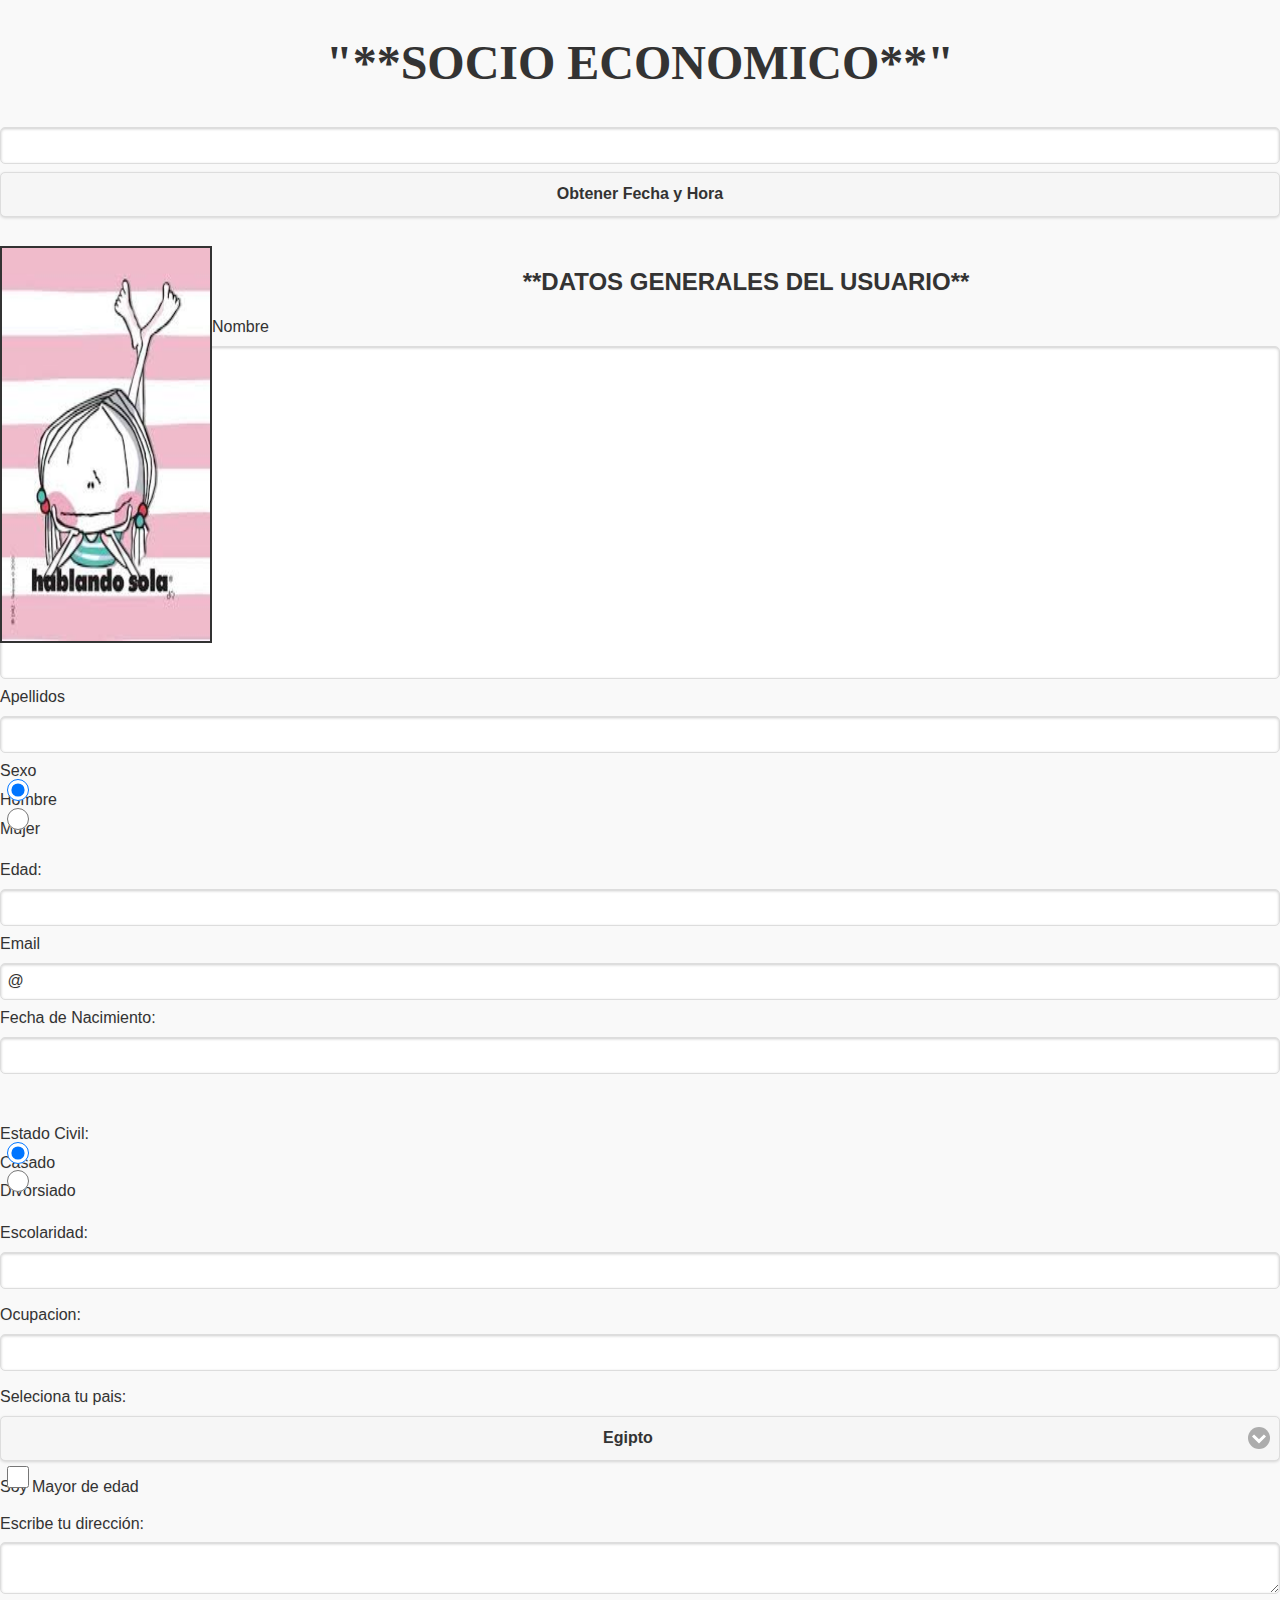
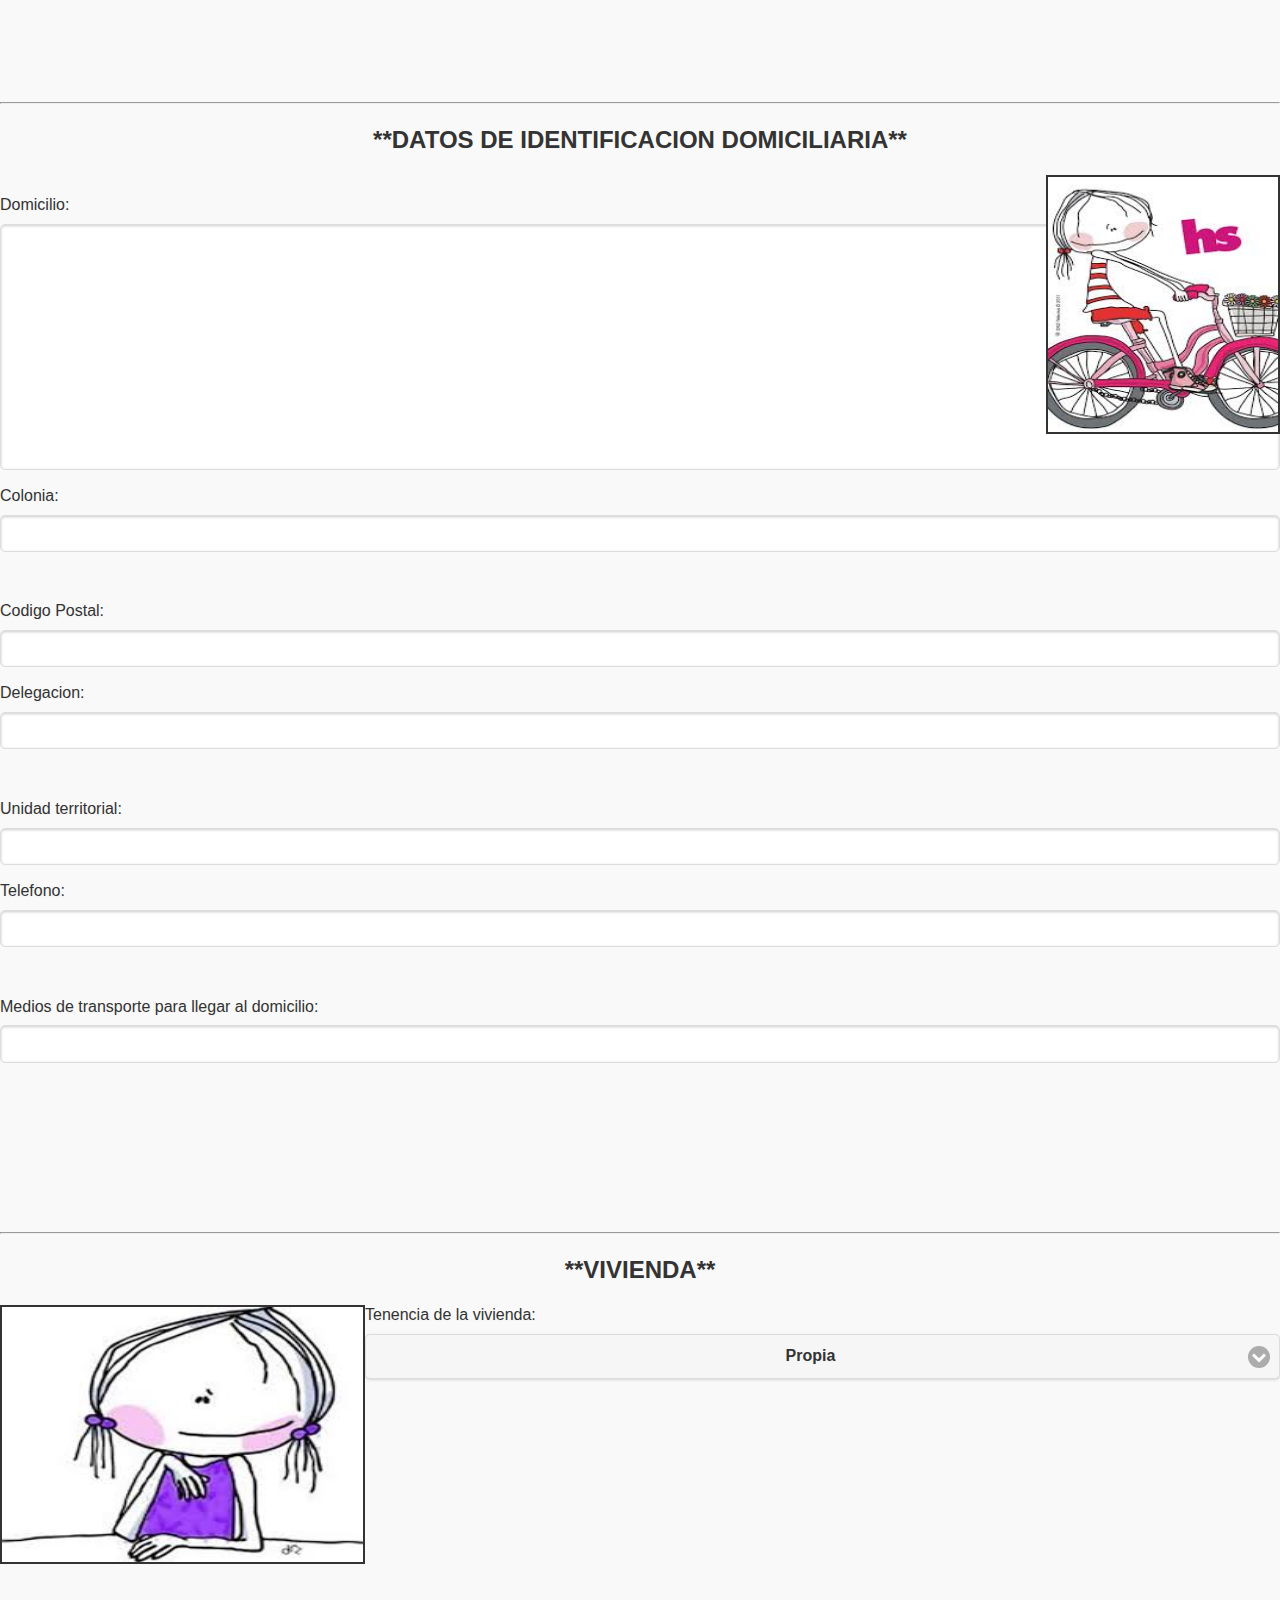
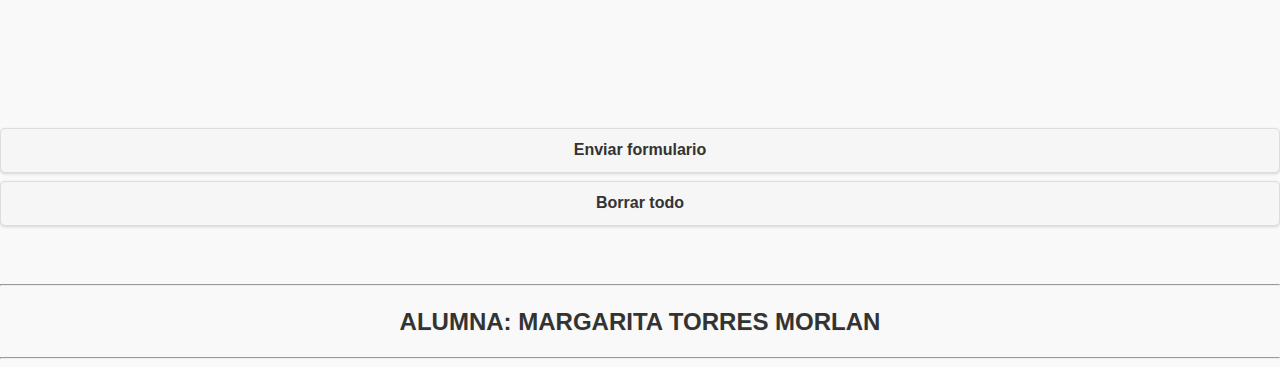
==== index.html @ f8a8eaef "subida3" ====
<!doctype html>
<html>
<head>
<meta charset="utf-8">
<title>Formulario</title>
<!--grupo CSS-->
<link rel="stylesheet" href="css/jquery.mobile-1.4.5.min.css"/>
<link rel="stylesheet" href="css/jquery.mobile.icons-1.4.5.min.css"/>
<link rel="stylesheet" href="css/jquery.mobile.structure-1.4.5.min.css"/>
<link rel="stylesheet" href="css/temasapp8.min.css"/>
<!--grupo JavaScript-->
<script src="js/jquery-1.11.2.min.js"></script>
<script src="js/jquery.mobile-1.4.5.min.js"></script>
<script src="phonegap.js"></script><!--necesario*/-->
<script src="js/jquery-3.1.0.min.js"></script>
<script src="js/script.js"></script>

<style type="text/css">
body {
	background-image: url(imagenes/foto5.jpeg);
}
body,td,th {
	color: #F9F;
}
</style>
</head>

<body onLoad="MM_preloadImages('/proyecto/imagenes/sola3.jpg')">
<FONT SIZE="5" face="Harrington" ><H1><CENTER>"**SOCIO ECONOMICO**"</CENTER></H1></FONT>
<p onClick="mostrarMensaje1()"></p>
<form name="formulario">
  <input type="text" name="horafecha" id="horafecha" value="" size="40">
<input type="button" value="Obtener Fecha y Hora" onClick="fechahora()">
</form>
<div align="center"><br>
  <img src="imagenes/sola8.jpg" width="208" height="393" border="2" align="left">  
  <h2>**DATOS GENERALES DEL USUARIO**</h2>
</div>
<form>
  <p align="left"> Nombre
  <input type="text" name="nombre" size="30"
maxlength="100">
  Apellidos
  <input type="text"
name="Apellidos" size="25" maxlength="100">       
  Sexo 
  <input type="radio" name="sexo" value="Varon"
checked> 
  Hombre
  <input type="radio" name="sexo" value="Hembra"> 
  Mujer <br>
  <br>
   Edad: <input type="text" name="edad" size="25" maxlength="100" > 
   Email <input type="text" name="email" size="25" maxlength="100" value="@">
  Fecha de Nacimiento: <input type="text" name="nac" size="20" maxlength="100">
  <br><br>
    Estado Civil:<input type="radio" name="civil" value="casado"checked> 
    Casado  
    <input type="radio" name="civil" value="divorsiado">
    Divorsiado 
    <br><br> 
    Escolaridad:
    <input type="text" name="esco" size="25" maxlength="100">
  <p align="left">  Ocupacion:
    <input type="text" name="ocu" size="25" maxlength="100">
  <p align="left">
  Seleciona tu pais:
    <select name="utilizacion">
      <option value="1">Egipto
      <option value="2">Argentina
      <option value="3">Brasil          
      <option value="4">Canadá 
      <option value="5">Ecuador
      <option value="6">México
      <option value="7">Panamá
  </select>  
  <p align="left">  
  <p align="left">
    <input type="checkbox" name="mayor_edad" value="1" id="mayoria_edad"> 
    Soy Mayor de edad
    <br>
  <div id="formulariomayores" style="display:none;">
 ERES MAYOR DE EDAD ¡FELICIDADES!:<br>
  </div>
  <p align="left"> Escribe tu dirección:<br>
    <textarea cols="25" rows="7" name="Escribe tu Direccion:">
    </textarea>
    <br><br><br><br>  
    <hr>
  <p align="center"><h2 align="center"> **DATOS DE IDENTIFICACION DOMICILIARIA**</h2>
  <p><img src="imagenes/sola9.jpg" width="230" height="255" border="2" align="right"><br>
    Domicilio: 
    <input type="text" name="domi" size="25" maxlength="100">
  </p>
  <p>Colonia:
  <input type="text" name="domi" size="25" maxlength="100">
    <br><br>
    Codigo Postal:
    <input type="text" name="codi" size="25" maxlength="100">
  </p>
  <p>Delegacion:
  <input type="text" name="dele" size="25" maxlength="100">
    <br><br>
    Unidad territorial:
    <input type="text" name="uni" size="25" maxlength="100">
  </p>
  <p>Telefono:
  <input type="text" name="tel" size="25" maxlength="100">
    <br><br>
    Medios de transporte para llegar al domicilio:
    <input type="text" name="medio" size="25" maxlength="100">
    <br><br><br><br><br><br><br>
  </p>
  <hr>
  <center><h2>**VIVIENDA**</h2></center>
   <img src="imagenes/sola10.jpg" width="361" height="255" border="2" align="left">Tenencia de la vivienda:
<select name="utilizacion">
    <option value="1">Propia
    <option value="2">Rentada
    <option value="3">Prestada         
    <option value="4">Invadida 
  </select>
  <br><br><br><br><br><br><br><br><br><br><br><br><br><br><br><br>
  <input name="Enviar" type="submit"
value="Enviar formulario" >
  <input type="Reset" value="Borrar todo">
  <br> <br>
  <hr>
<H2><center>ALUMNA: MARGARITA TORRES MORLAN</center></H2>
<hr>
</form>
</body>
</html>
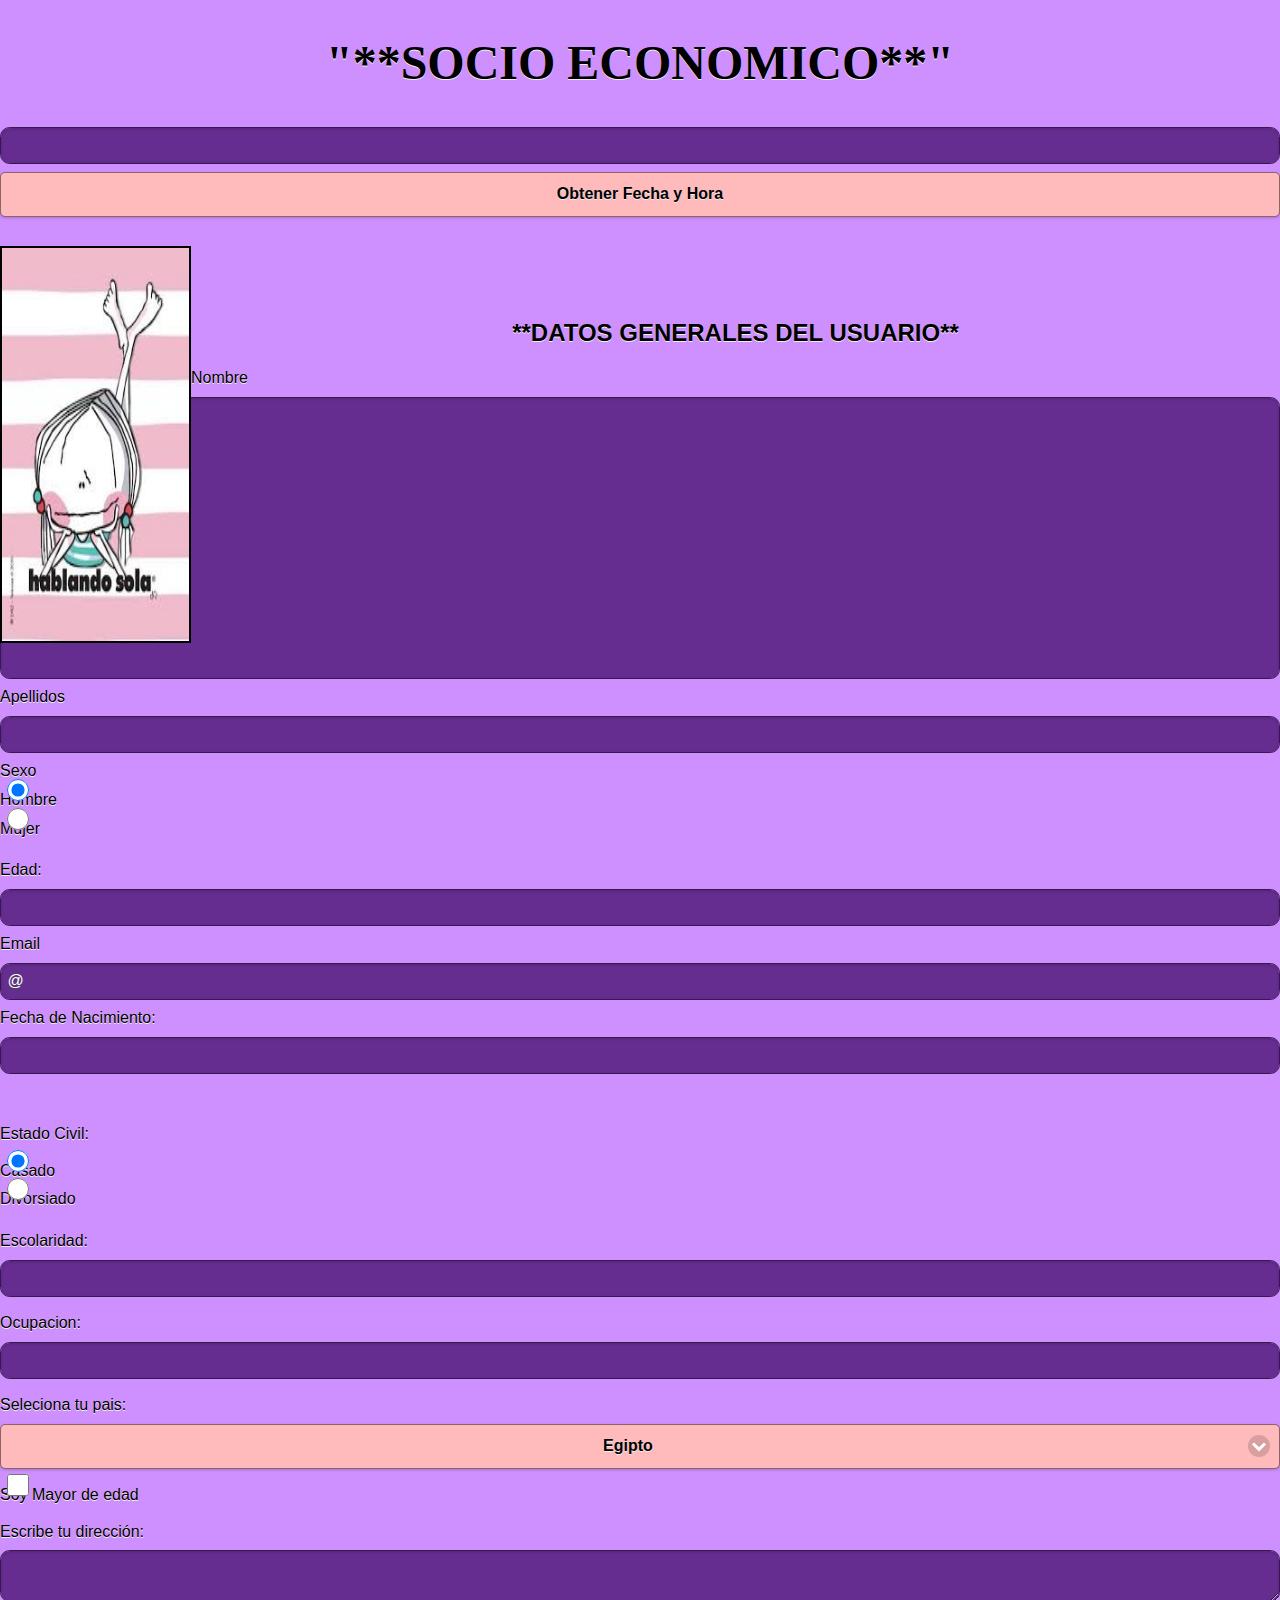
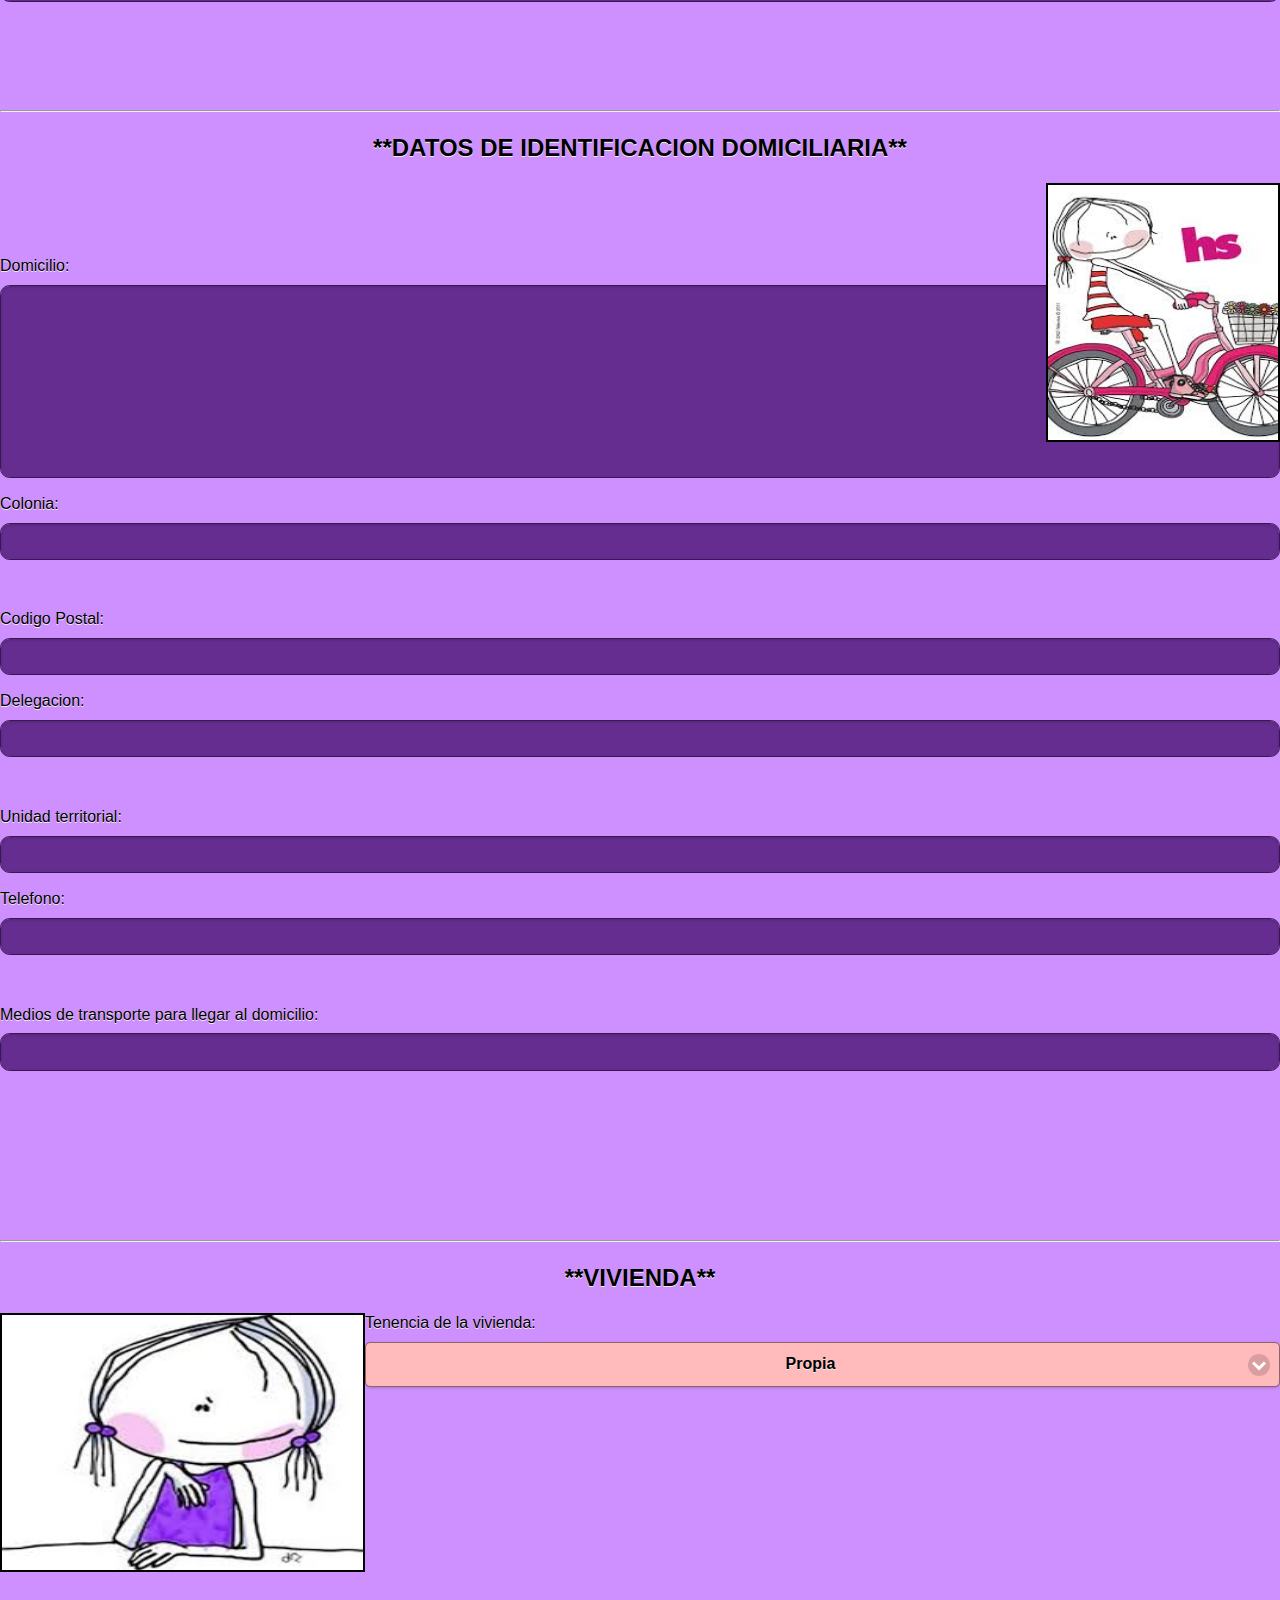
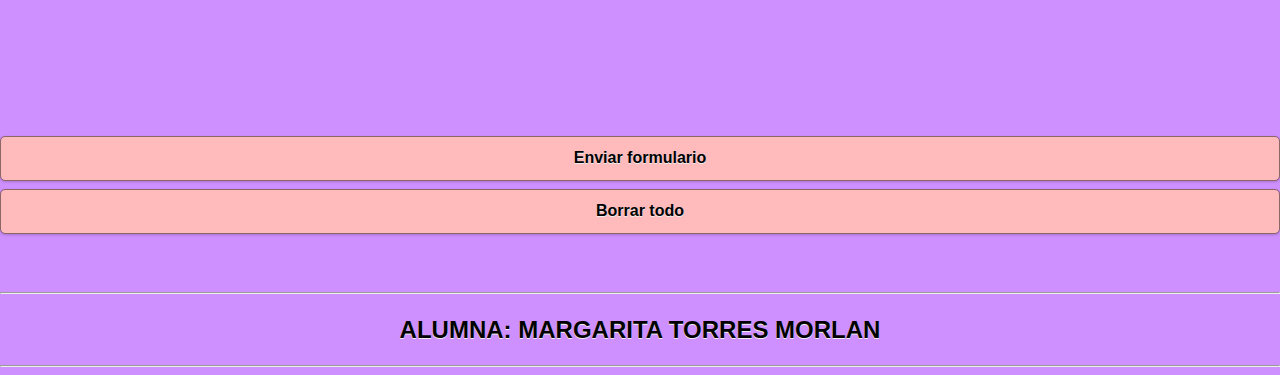
==== commit 25c487d3: "subida4" ====
--- a/index.html
+++ b/index.html
@@ -7,7 +7,7 @@
 <link rel="stylesheet" href="css/jquery.mobile-1.4.5.min.css"/>
 <link rel="stylesheet" href="css/jquery.mobile.icons-1.4.5.min.css"/>
 <link rel="stylesheet" href="css/jquery.mobile.structure-1.4.5.min.css"/>
-<link rel="stylesheet" href="css/temasapp8.min.css"/>
+<link rel="stylesheet" href="css/apica.min.css"/>
 <!--grupo JavaScript-->
 <script src="js/jquery-1.11.2.min.js"></script>
 <script src="js/jquery.mobile-1.4.5.min.js"></script>
@@ -15,13 +15,6 @@
 <script src="js/jquery-3.1.0.min.js"></script>
 <script src="js/script.js"></script>
 
-<style type="text/css">
-body {
-	background-image: url(imagenes/foto5.jpeg);
-}
-body,td,th {
-	color: #F9F;
-}
 </style>
 </head>
 
@@ -33,7 +26,8 @@
 <input type="button" value="Obtener Fecha y Hora" onClick="fechahora()">
 </form>
 <div align="center"><br>
-  <img src="imagenes/sola8.jpg" width="208" height="393" border="2" align="left">  
+  <img src="imagenes/sola8.jpg" width="187" height="393" border="2" align="left">  
+  <h2>&nbsp;</h2>
   <h2>**DATOS GENERALES DEL USUARIO**</h2>
 </div>
 <form>
@@ -43,8 +37,8 @@
   Apellidos
   <input type="text"
 name="Apellidos" size="25" maxlength="100">       
-  Sexo 
-  <input type="radio" name="sexo" value="Varon"
+  Sexo
+    <input type="radio" name="sexo" value="Varon"
 checked> 
   Hombre
   <input type="radio" name="sexo" value="Hembra"> 
@@ -54,9 +48,11 @@
    Email <input type="text" name="email" size="25" maxlength="100" value="@">
   Fecha de Nacimiento: <input type="text" name="nac" size="20" maxlength="100">
   <br><br>
-    Estado Civil:<input type="radio" name="civil" value="casado"checked> 
+    Estado Civil:  
+  <p align="left">
+     <input type="radio" name="civil" value="casado"checked> 
     Casado  
-    <input type="radio" name="civil" value="divorsiado">
+     <input type="radio" name="civil" value="divorsiado">
     Divorsiado 
     <br><br> 
     Escolaridad:
@@ -64,21 +60,19 @@
   <p align="left">  Ocupacion:
     <input type="text" name="ocu" size="25" maxlength="100">
   <p align="left">
-  Seleciona tu pais:
-    <select name="utilizacion">
-      <option value="1">Egipto
+  <p align="left">Seleciona tu pais:
+  <select name="utilizacion">
+    <option value="1">Egipto
       <option value="2">Argentina
       <option value="3">Brasil          
       <option value="4">Canadá 
       <option value="5">Ecuador
       <option value="6">México
       <option value="7">Panamá
-  </select>  
-  <p align="left">  
+    </select>  
   <p align="left">
     <input type="checkbox" name="mayor_edad" value="1" id="mayoria_edad"> 
-    Soy Mayor de edad
-    <br>
+    Soy Mayor de edad<br>
   <div id="formulariomayores" style="display:none;">
  ERES MAYOR DE EDAD ¡FELICIDADES!:<br>
   </div>
@@ -89,7 +83,9 @@
     <hr>
   <p align="center"><h2 align="center"> **DATOS DE IDENTIFICACION DOMICILIARIA**</h2>
   <p><img src="imagenes/sola9.jpg" width="230" height="255" border="2" align="right"><br>
-    Domicilio: 
+  </p>
+  <p>&nbsp;</p>
+  <p>Domicilio:
     <input type="text" name="domi" size="25" maxlength="100">
   </p>
   <p>Colonia:
--- a/css/apica.min.css
+++ b/css/apica.min.css
@@ -0,0 +1,217 @@
+/*!
+* jQuery Mobile 1.4.5
+* Git HEAD hash: 68e55e78b292634d3991c795f06f5e37a512decc <> Date: Fri Oct 31 2014 17:33:30 UTC
+* http://jquerymobile.com
+*
+* Copyright 2010, 2014 jQuery Foundation, Inc. and othercontributors
+* Released under the MIT license.
+* http://jquery.org/license
+*
+*/
+
+
+/* Globals */
+/* Font
+-----------------------------------------------------------------------------------------------------------*/
+html {
+	font-size: 100%;
+}
+body,
+input,
+select,
+textarea,
+button,
+.ui-btn {
+	font-size: 1em;
+	line-height: 1.3;
+	 font-family: sans-serif /*{global-font-family}*/;
+}
+legend,
+.ui-input-text input,
+.ui-input-search input {
+	color: inherit;
+	text-shadow: inherit;
+}
+/* Form labels (overrides font-weight bold in bars, and mini font-size) */
+.ui-mobile label,
+div.ui-controlgroup-label {
+	font-weight: normal;
+	font-size: 16px;
+}
+/* Separators
+-----------------------------------------------------------------------------------------------------------*/
+/* Field contain separator (< 28em) */
+.ui-field-contain {
+	border-bottom-color: #828282;
+	border-bottom-color: rgba(0,0,0,.15);
+	border-bottom-width: 1px;
+	border-bottom-style: solid;
+}
+/* Table opt-in classes: strokes between each row, and alternating row stripes */
+/* Classes table-stroke and table-stripe are deprecated in 1.4. */
+.table-stroke thead th,
+.table-stripe thead th,
+.table-stripe tbody tr:last-child {
+	border-bottom: 1px solid #d6d6d6; /* non-RGBA fallback */
+	border-bottom: 1px solid rgba(0,0,0,.1);
+}
+.table-stroke tbody th,
+.table-stroke tbody td {
+	border-bottom: 1px solid #e6e6e6; /* non-RGBA fallback  */
+	border-bottom: 1px solid rgba(0,0,0,.05);
+}
+.table-stripe.table-stroke tbody tr:last-child th,
+.table-stripe.table-stroke tbody tr:last-child td {
+	border-bottom: 0;
+}
+.table-stripe tbody tr:nth-child(odd) td,
+.table-stripe tbody tr:nth-child(odd) th {
+	background-color: #eeeeee; /* non-RGBA fallback  */
+	background-color: rgba(0,0,0,.04);
+}
+/* Buttons
+-----------------------------------------------------------------------------------------------------------*/
+.ui-btn,
+label.ui-btn {
+	font-weight: bold;
+	border-width: 1px;
+	border-style: solid;
+}
+.ui-btn {
+	text-decoration: none !important;
+}
+.ui-btn-active {
+	cursor: pointer;
+}
+/* Corner rounding
+-----------------------------------------------------------------------------------------------------------*/
+/* Class ui-btn-corner-all deprecated in 1.4 */
+.ui-corner-all {
+	-webkit-border-radius: .6em /*{global-radii-blocks}*/;
+	border-radius: .6em /*{global-radii-blocks}*/;
+}
+/* Buttons */
+.ui-btn-corner-all,
+.ui-btn.ui-corner-all,
+/* Slider track */
+.ui-slider-track.ui-corner-all,
+/* Flipswitch */
+.ui-flipswitch.ui-corner-all,
+/* Count bubble */
+.ui-li-count {
+	-webkit-border-radius: .3125em /*{global-radii-buttons}*/;
+	border-radius: .3125em /*{global-radii-buttons}*/;
+}
+/* Icon-only buttons */
+.ui-btn-icon-notext.ui-btn-corner-all,
+.ui-btn-icon-notext.ui-corner-all {
+	-webkit-border-radius: 1em;
+	border-radius: 1em;
+}
+/* Radius clip workaround for cleaning up corner trapping */
+.ui-btn-corner-all,
+.ui-corner-all {
+	-webkit-background-clip: padding;
+	background-clip: padding-box;
+}
+/* Popup arrow */
+.ui-popup.ui-corner-all > .ui-popup-arrow-guide {
+	left: .6em /*{global-radii-blocks}*/;
+	right: .6em /*{global-radii-blocks}*/;
+	top: .6em /*{global-radii-blocks}*/;
+	bottom: .6em /*{global-radii-blocks}*/;
+}
+/* Shadow
+-----------------------------------------------------------------------------------------------------------*/
+.ui-shadow {
+	-webkit-box-shadow: 0 1px 3px /*{global-box-shadow-size}*/ rgba(0,0,0,.2) /*{global-box-shadow-color}*/;
+	-moz-box-shadow: 0 1px 3px /*{global-box-shadow-size}*/ rgba(0,0,0,.2) /*{global-box-shadow-color}*/;
+	box-shadow: 0 1px 3px /*{global-box-shadow-size}*/ rgba(0,0,0,.2) /*{global-box-shadow-color}*/;
+}
+.ui-shadow-inset {
+	-webkit-box-shadow: inset 0 1px 3px /*{global-box-shadow-size}*/ rgba(0,0,0,.2) /*{global-box-shadow-color}*/;
+	-moz-box-shadow: inset 0 1px 3px /*{global-box-shadow-size}*/ rgba(0,0,0,.2) /*{global-box-shadow-color}*/;
+	box-shadow: inset 0 1px 3px /*{global-box-shadow-size}*/ rgba(0,0,0,.2) /*{global-box-shadow-color}*/;
+}
+.ui-overlay-shadow {
+	-webkit-box-shadow: 0 0 12px 		rgba(0,0,0,.6);
+	-moz-box-shadow: 0 0 12px 			rgba(0,0,0,.6);
+	box-shadow: 0 0 12px 				rgba(0,0,0,.6);
+}
+/* Icons
+-----------------------------------------------------------------------------------------------------------*/
+.ui-btn-icon-left:after,
+.ui-btn-icon-right:after,
+.ui-btn-icon-top:after,
+.ui-btn-icon-bottom:after,
+.ui-btn-icon-notext:after {
+	background-color: #666666 /*{global-icon-color}*/;
+	background-color: rgba(0,0,0,.15) /*{global-icon-disc}*/;
+	background-position: center center;
+	background-repeat: no-repeat;
+	-webkit-border-radius: 1em;
+	border-radius: 1em;
+}
+/* Alt icons */
+.ui-alt-icon.ui-btn:after,
+.ui-alt-icon .ui-btn:after,
+html .ui-alt-icon.ui-checkbox-off:after,
+html .ui-alt-icon.ui-radio-off:after,
+html .ui-alt-icon .ui-checkbox-off:after,
+html .ui-alt-icon .ui-radio-off:after {
+	background-color: #666666 /*{global-icon-color}*/;
+	background-color: rgba(0,0,0,.15) /*{global-icon-disc}*/;
+}
+/* No disc */
+.ui-nodisc-icon.ui-btn:after,
+.ui-nodisc-icon .ui-btn:after {
+	background-color: transparent;
+}
+/* Icon shadow */
+.ui-shadow-icon.ui-btn:after,
+.ui-shadow-icon .ui-btn:after {
+	-webkit-box-shadow: 0 1px 0 rgba(255,255,255,.3) /*{global-icon-shadow}*/;
+	-moz-box-shadow: 0 1px 0 rgba(255,255,255,.3) /*{global-icon-shadow}*/;
+	box-shadow: 0 1px 0 rgba(255,255,255,.3) /*{global-icon-shadow}*/;
+}
+/* Checkbox and radio */
+.ui-btn.ui-checkbox-off:after,
+.ui-btn.ui-checkbox-on:after,
+.ui-btn.ui-radio-off:after,
+.ui-btn.ui-radio-on:after {
+	display: block;
+	width: 18px;
+	height: 18px;
+	margin: -9px 2px 0 2px;
+}
+.ui-checkbox-off:after,
+.ui-btn.ui-radio-off:after {
+	filter: Alpha(Opacity=30);
+	opacity: .3;
+}
+.ui-btn.ui-checkbox-off:after,
+.ui-btn.ui-checkbox-on:after {
+	-webkit-border-radius: .1875em;
+	border-radius: .1875em;
+}
+.ui-btn.ui-checkbox-off:after {
+	background-color: #666;
+	background-color: rgba(0,0,0,.3);
+}
+.ui-radio .ui-btn.ui-radio-on:after {
+	background-image: none;
+	background-color: #fff;
+	width: 8px;
+	height: 8px;
+	border-width: 5px;
+	border-style: solid; 
+}
+.ui-alt-icon.ui-btn.ui-radio-on:after,
+.ui-alt-icon .ui-btn.ui-radio-on:after {
+	background-color: #000;
+}
+/* Loader */
+.ui-icon-loading {
+	background: url("images/ajax-loader.gif");
+	background-size: 2.875em 2.875em;
+}.ui-bar-a,.ui-page-theme-a .ui-bar-inherit,html .ui-bar-a .ui-bar-inherit,html .ui-body-a .ui-bar-inherit,html body .ui-group-theme-a .ui-bar-inherit{background-color:#d4145a ;border-color:#740b31 ;color:#ffffff ;text-shadow:0  1px  0  #444444 ;font-weight:bold;}.ui-bar-a{border-width:1px;border-style:solid;}.ui-overlay-a,.ui-page-theme-a,.ui-page-theme-a .ui-panel-wrapper{background-color:#cf90ff ;border-color:#cf90ff ;color:#000000 ;text-shadow:0  1px  0  #eeeeee ;}.ui-body-a,.ui-page-theme-a .ui-body-inherit,html .ui-bar-a .ui-body-inherit,html .ui-body-a .ui-body-inherit,html body .ui-group-theme-a .ui-body-inherit,html .ui-panel-page-container-a{background-color:#662d91 ;border-color:#38184f ;color:#ffffff ;text-shadow:0  1px  0  #444444 ;}.ui-body-a{border-width:1px;border-style:solid;}.ui-page-theme-a a,html .ui-bar-a a,html .ui-body-a a,html body .ui-group-theme-a a{color:#3388cc ;font-weight:bold;}.ui-page-theme-a a:visited,html .ui-bar-a a:visited,html .ui-body-a a:visited,html body .ui-group-theme-a a:visited{   color:#3388cc ;}.ui-page-theme-a a:hover,html .ui-bar-a a:hover,html .ui-body-a a:hover,html body .ui-group-theme-a a:hover{color:#005599 ;}.ui-page-theme-a a:active,html .ui-bar-a a:active,html .ui-body-a a:active,html body .ui-group-theme-a a:active{color:#005599 ;}.ui-page-theme-a .ui-btn,html .ui-bar-a .ui-btn,html .ui-body-a .ui-btn,html body .ui-group-theme-a .ui-btn,html head + body .ui-btn.ui-btn-a,.ui-page-theme-a .ui-btn:visited,html .ui-bar-a .ui-btn:visited,html .ui-body-a .ui-btn:visited,html body .ui-group-theme-a .ui-btn:visited,html head + body .ui-btn.ui-btn-a:visited{background-color:#ffbabc ;border-color:#8c6667 ;color:#000000 ;text-shadow:0  1px  0  #eeeeee ;}.ui-page-theme-a .ui-btn:hover,html .ui-bar-a .ui-btn:hover,html .ui-body-a .ui-btn:hover,html body .ui-group-theme-a .ui-btn:hover,html head + body .ui-btn.ui-btn-a:hover{background-color:#FFd5d8 ;border-color:#8c7576 ;color:#000000 ;text-shadow:0  1px  0  #eeeeee ;}.ui-page-theme-a .ui-btn:active,html .ui-bar-a .ui-btn:active,html .ui-body-a .ui-btn:active,html body .ui-group-theme-a .ui-btn:active,html head + body .ui-btn.ui-btn-a:active{background-color:#FFd5d8 ;border-color:#8c7576 ;color:#000000 ;text-shadow:0  1px  0  #eeeeee ;}.ui-page-theme-a .ui-btn.ui-btn-active,html .ui-bar-a .ui-btn.ui-btn-active,html .ui-body-a .ui-btn.ui-btn-active,html body .ui-group-theme-a .ui-btn.ui-btn-active,html head + body .ui-btn.ui-btn-a.ui-btn-active,.ui-page-theme-a .ui-checkbox-on:after,html .ui-bar-a .ui-checkbox-on:after,html .ui-body-a .ui-checkbox-on:after,html body .ui-group-theme-a .ui-checkbox-on:after,.ui-btn.ui-checkbox-on.ui-btn-a:after,.ui-page-theme-a .ui-flipswitch-active,html .ui-bar-a .ui-flipswitch-active,html .ui-body-a .ui-flipswitch-active,html body .ui-group-theme-a .ui-flipswitch-active,html body .ui-flipswitch.ui-bar-a.ui-flipswitch-active,.ui-page-theme-a .ui-slider-track .ui-btn-active,html .ui-bar-a .ui-slider-track .ui-btn-active,html .ui-body-a .ui-slider-track .ui-btn-active,html body .ui-group-theme-a .ui-slider-track .ui-btn-active,html body div.ui-slider-track.ui-body-a .ui-btn-active{background-color:#3388cc ;border-color:#3388cc ;color:#ffffff ;text-shadow:0  1px  0  #005599 ;}.ui-page-theme-a .ui-radio-on:after,html .ui-bar-a .ui-radio-on:after,html .ui-body-a .ui-radio-on:after,html body .ui-group-theme-a .ui-radio-on:after,.ui-btn.ui-radio-on.ui-btn-a:after{border-color:#3388cc ;}.ui-page-theme-a .ui-btn:focus,html .ui-bar-a .ui-btn:focus,html .ui-body-a .ui-btn:focus,html body .ui-group-theme-a .ui-btn:focus,html head + body .ui-btn.ui-btn-a:focus,.ui-page-theme-a .ui-focus,html .ui-bar-a .ui-focus,html .ui-body-a .ui-focus,html body .ui-group-theme-a .ui-focus,html head + body .ui-btn-a.ui-focus,html head + body .ui-body-a.ui-focus{-webkit-box-shadow:0 0 12px #3388cc ;-moz-box-shadow:0 0 12px #3388cc ;box-shadow:0 0 12px #3388cc ;}.ui-bar-b,.ui-page-theme-b .ui-bar-inherit,html .ui-bar-b .ui-bar-inherit,html .ui-body-b .ui-bar-inherit,html body .ui-group-theme-b .ui-bar-inherit{background-color:#e9e9e9 ;border-color:#dddddd ;color:#333333 ;text-shadow:0  1px  0  #eeeeee ;font-weight:bold;}.ui-bar-b{border-width:1px;border-style:solid;}.ui-overlay-b,.ui-page-theme-b,.ui-page-theme-b .ui-panel-wrapper{background-color:#f9f9f9 ;border-color:#bbbbbb ;color:#333333 ;text-shadow:0  1px  0  #f3f3f3 ;}.ui-body-b,.ui-page-theme-b .ui-body-inherit,html .ui-bar-b .ui-body-inherit,html .ui-body-b .ui-body-inherit,html body .ui-group-theme-b .ui-body-inherit,html .ui-panel-page-container-b{background-color:#ffffff ;border-color:#dddddd ;color:#333333 ;text-shadow:0  1px  0  #f3f3f3 ;}.ui-body-b{border-width:1px;border-style:solid;}.ui-page-theme-b a,html .ui-bar-b a,html .ui-body-b a,html body .ui-group-theme-b a{color:#3388cc ;font-weight:bold;}.ui-page-theme-b a:visited,html .ui-bar-b a:visited,html .ui-body-b a:visited,html body .ui-group-theme-b a:visited{   color:#3388cc ;}.ui-page-theme-b a:hover,html .ui-bar-b a:hover,html .ui-body-b a:hover,html body .ui-group-theme-b a:hover{color:#005599 ;}.ui-page-theme-b a:active,html .ui-bar-b a:active,html .ui-body-b a:active,html body .ui-group-theme-b a:active{color:#005599 ;}.ui-page-theme-b .ui-btn,html .ui-bar-b .ui-btn,html .ui-body-b .ui-btn,html body .ui-group-theme-b .ui-btn,html head + body .ui-btn.ui-btn-b,.ui-page-theme-b .ui-btn:visited,html .ui-bar-b .ui-btn:visited,html .ui-body-b .ui-btn:visited,html body .ui-group-theme-b .ui-btn:visited,html head + body .ui-btn.ui-btn-b:visited{background-color:#f6f6f6 ;border-color:#dddddd ;color:#333333 ;text-shadow:0  1px  0  #f3f3f3 ;}.ui-page-theme-b .ui-btn:hover,html .ui-bar-b .ui-btn:hover,html .ui-body-b .ui-btn:hover,html body .ui-group-theme-b .ui-btn:hover,html head + body .ui-btn.ui-btn-b:hover{background-color:#ededed ;border-color:#dddddd ;color:#333333 ;text-shadow:0  1px  0  #f3f3f3 ;}.ui-page-theme-b .ui-btn:active,html .ui-bar-b .ui-btn:active,html .ui-body-b .ui-btn:active,html body .ui-group-theme-b .ui-btn:active,html head + body .ui-btn.ui-btn-b:active{background-color:#e8e8e8 ;border-color:#dddddd ;color:#333333 ;text-shadow:0  1px  0  #f3f3f3 ;}.ui-page-theme-b .ui-btn.ui-btn-active,html .ui-bar-b .ui-btn.ui-btn-active,html .ui-body-b .ui-btn.ui-btn-active,html body .ui-group-theme-b .ui-btn.ui-btn-active,html head + body .ui-btn.ui-btn-b.ui-btn-active,.ui-page-theme-b .ui-checkbox-on:after,html .ui-bar-b .ui-checkbox-on:after,html .ui-body-b .ui-checkbox-on:after,html body .ui-group-theme-b .ui-checkbox-on:after,.ui-btn.ui-checkbox-on.ui-btn-b:after,.ui-page-theme-b .ui-flipswitch-active,html .ui-bar-b .ui-flipswitch-active,html .ui-body-b .ui-flipswitch-active,html body .ui-group-theme-b .ui-flipswitch-active,html body .ui-flipswitch.ui-bar-b.ui-flipswitch-active,.ui-page-theme-b .ui-slider-track .ui-btn-active,html .ui-bar-b .ui-slider-track .ui-btn-active,html .ui-body-b .ui-slider-track .ui-btn-active,html body .ui-group-theme-b .ui-slider-track .ui-btn-active,html body div.ui-slider-track.ui-body-b .ui-btn-active{background-color:#3388cc ;border-color:#3388cc ;color:#ffffff ;text-shadow:0  1px  0  #005599 ;}.ui-page-theme-b .ui-radio-on:after,html .ui-bar-b .ui-radio-on:after,html .ui-body-b .ui-radio-on:after,html body .ui-group-theme-b .ui-radio-on:after,.ui-btn.ui-radio-on.ui-btn-b:after{border-color:#3388cc ;}.ui-page-theme-b .ui-btn:focus,html .ui-bar-b .ui-btn:focus,html .ui-body-b .ui-btn:focus,html body .ui-group-theme-b .ui-btn:focus,html head + body .ui-btn.ui-btn-b:focus,.ui-page-theme-b .ui-focus,html .ui-bar-b .ui-focus,html .ui-body-b .ui-focus,html body .ui-group-theme-b .ui-focus,html head + body .ui-btn-b.ui-focus,html head + body .ui-body-b.ui-focus{-webkit-box-shadow:0 0 12px #3388cc ;-moz-box-shadow:0 0 12px #3388cc ;box-shadow:0 0 12px #3388cc ;}.ui-bar-c,.ui-page-theme-c .ui-bar-inherit,html .ui-bar-c .ui-bar-inherit,html .ui-body-c .ui-bar-inherit,html body .ui-group-theme-c .ui-bar-inherit{background-color:#e9e9e9 ;border-color:#dddddd ;color:#333333 ;text-shadow:0  1px  0  #eeeeee ;font-weight:bold;}.ui-bar-c{border-width:1px;border-style:solid;}.ui-overlay-c,.ui-page-theme-c,.ui-page-theme-c .ui-panel-wrapper{background-color:#f9f9f9 ;border-color:#bbbbbb ;color:#333333 ;text-shadow:0  1px  0  #f3f3f3 ;}.ui-body-c,.ui-page-theme-c .ui-body-inherit,html .ui-bar-c .ui-body-inherit,html .ui-body-c .ui-body-inherit,html body .ui-group-theme-c .ui-body-inherit,html .ui-panel-page-container-c{background-color:#ffffff ;border-color:#dddddd ;color:#333333 ;text-shadow:0  1px  0  #f3f3f3 ;}.ui-body-c{border-width:1px;border-style:solid;}.ui-page-theme-c a,html .ui-bar-c a,html .ui-body-c a,html body .ui-group-theme-c a{color:#3388cc ;font-weight:bold;}.ui-page-theme-c a:visited,html .ui-bar-c a:visited,html .ui-body-c a:visited,html body .ui-group-theme-c a:visited{   color:#3388cc ;}.ui-page-theme-c a:hover,html .ui-bar-c a:hover,html .ui-body-c a:hover,html body .ui-group-theme-c a:hover{color:#005599 ;}.ui-page-theme-c a:active,html .ui-bar-c a:active,html .ui-body-c a:active,html body .ui-group-theme-c a:active{color:#005599 ;}.ui-page-theme-c .ui-btn,html .ui-bar-c .ui-btn,html .ui-body-c .ui-btn,html body .ui-group-theme-c .ui-btn,html head + body .ui-btn.ui-btn-c,.ui-page-theme-c .ui-btn:visited,html .ui-bar-c .ui-btn:visited,html .ui-body-c .ui-btn:visited,html body .ui-group-theme-c .ui-btn:visited,html head + body .ui-btn.ui-btn-c:visited{background-color:#f6f6f6 ;border-color:#dddddd ;color:#333333 ;text-shadow:0  1px  0  #f3f3f3 ;}.ui-page-theme-c .ui-btn:hover,html .ui-bar-c .ui-btn:hover,html .ui-body-c .ui-btn:hover,html body .ui-group-theme-c .ui-btn:hover,html head + body .ui-btn.ui-btn-c:hover{background-color:#ededed ;border-color:#dddddd ;color:#333333 ;text-shadow:0  1px  0  #f3f3f3 ;}.ui-page-theme-c .ui-btn:active,html .ui-bar-c .ui-btn:active,html .ui-body-c .ui-btn:active,html body .ui-group-theme-c .ui-btn:active,html head + body .ui-btn.ui-btn-c:active{background-color:#e8e8e8 ;border-color:#dddddd ;color:#333333 ;text-shadow:0  1px  0  #f3f3f3 ;}.ui-page-theme-c .ui-btn.ui-btn-active,html .ui-bar-c .ui-btn.ui-btn-active,html .ui-body-c .ui-btn.ui-btn-active,html body .ui-group-theme-c .ui-btn.ui-btn-active,html head + body .ui-btn.ui-btn-c.ui-btn-active,.ui-page-theme-c .ui-checkbox-on:after,html .ui-bar-c .ui-checkbox-on:after,html .ui-body-c .ui-checkbox-on:after,html body .ui-group-theme-c .ui-checkbox-on:after,.ui-btn.ui-checkbox-on.ui-btn-c:after,.ui-page-theme-c .ui-flipswitch-active,html .ui-bar-c .ui-flipswitch-active,html .ui-body-c .ui-flipswitch-active,html body .ui-group-theme-c .ui-flipswitch-active,html body .ui-flipswitch.ui-bar-c.ui-flipswitch-active,.ui-page-theme-c .ui-slider-track .ui-btn-active,html .ui-bar-c .ui-slider-track .ui-btn-active,html .ui-body-c .ui-slider-track .ui-btn-active,html body .ui-group-theme-c .ui-slider-track .ui-btn-active,html body div.ui-slider-track.ui-body-c .ui-btn-active{background-color:#3388cc ;border-color:#3388cc ;color:#ffffff ;text-shadow:0  1px  0  #005599 ;}.ui-page-theme-c .ui-radio-on:after,html .ui-bar-c .ui-radio-on:after,html .ui-body-c .ui-radio-on:after,html body .ui-group-theme-c .ui-radio-on:after,.ui-btn.ui-radio-on.ui-btn-c:after{border-color:#3388cc ;}.ui-page-theme-c .ui-btn:focus,html .ui-bar-c .ui-btn:focus,html .ui-body-c .ui-btn:focus,html body .ui-group-theme-c .ui-btn:focus,html head + body .ui-btn.ui-btn-c:focus,.ui-page-theme-c .ui-focus,html .ui-bar-c .ui-focus,html .ui-body-c .ui-focus,html body .ui-group-theme-c .ui-focus,html head + body .ui-btn-c.ui-focus,html head + body .ui-body-c.ui-focus{-webkit-box-shadow:0 0 12px #3388cc ;-moz-box-shadow:0 0 12px #3388cc ;box-shadow:0 0 12px #3388cc ;}.ui-disabled,.ui-state-disabled,button[disabled],.ui-select .ui-btn.ui-state-disabled{filter:Alpha(Opacity=30);opacity:.3;cursor:default !important;pointer-events:none;}.ui-btn:focus,.ui-btn.ui-focus{outline:0;}.ui-noboxshadow .ui-shadow,.ui-noboxshadow .ui-shadow-inset,.ui-noboxshadow .ui-overlay-shadow,.ui-noboxshadow .ui-shadow-icon.ui-btn:after,.ui-noboxshadow .ui-shadow-icon .ui-btn:after,.ui-noboxshadow .ui-focus,.ui-noboxshadow .ui-btn:focus,.ui-noboxshadow  input:focus,.ui-noboxshadow .ui-panel{-webkit-box-shadow:none !important;-moz-box-shadow:none !important;box-shadow:none !important;}.ui-noboxshadow .ui-btn:focus,.ui-noboxshadow .ui-focus{outline-width:1px;outline-style:auto;}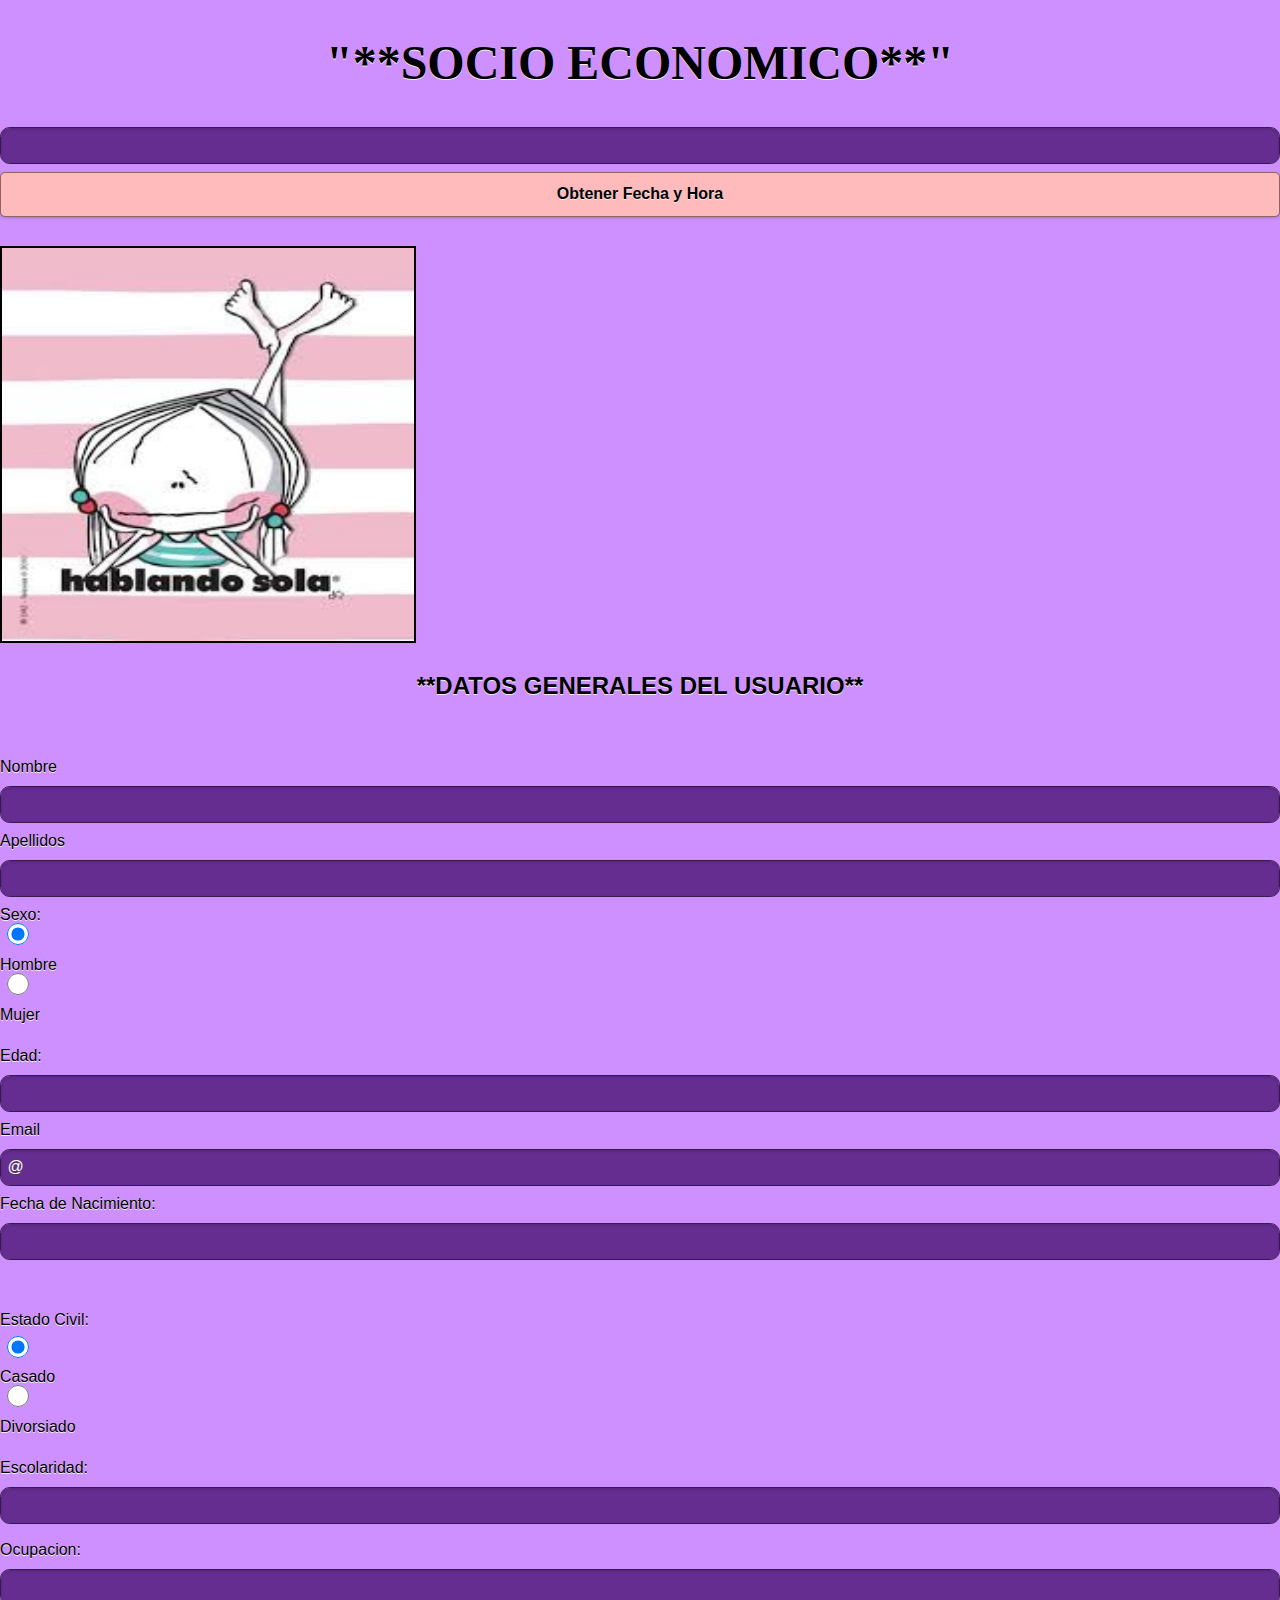
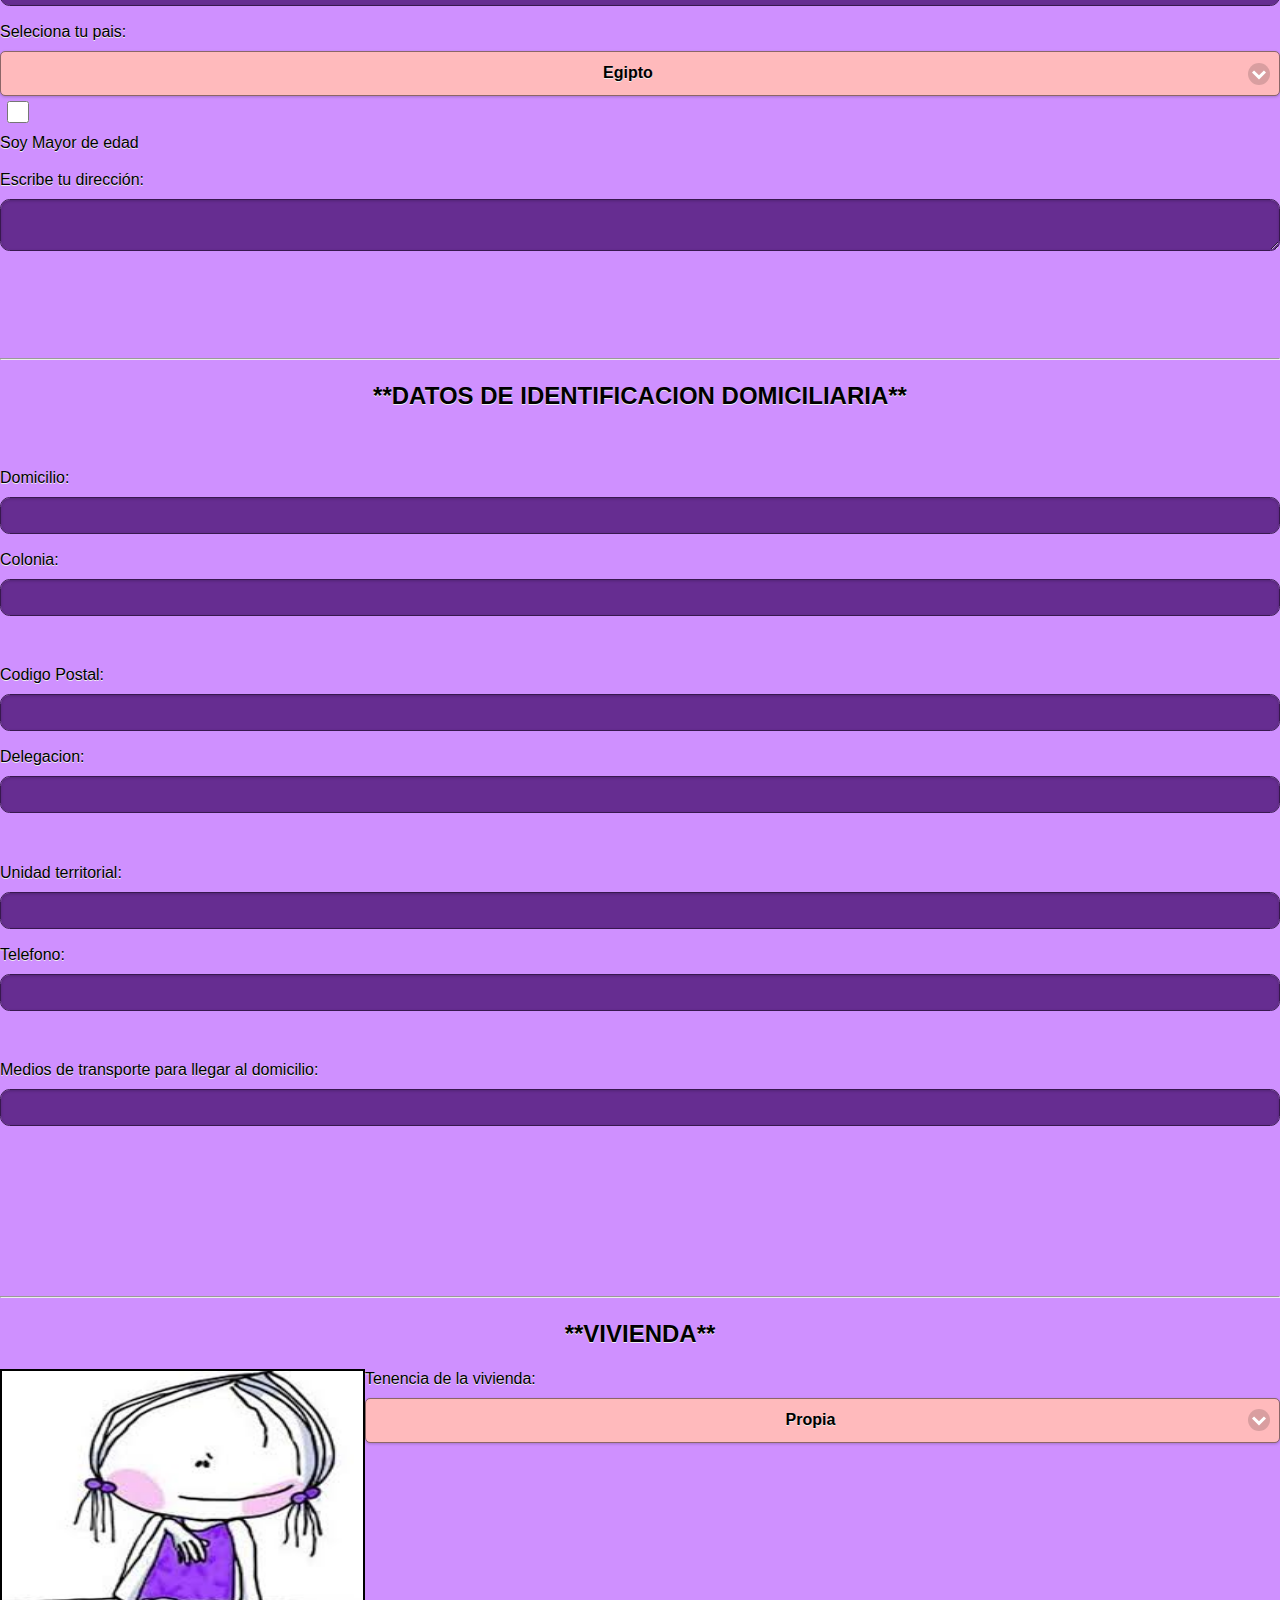
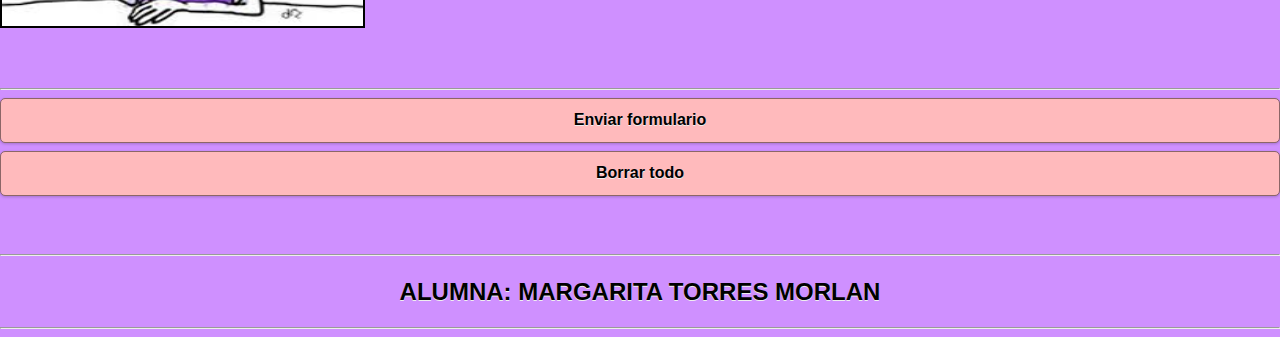
==== commit bb20590e: "subida5" ====
--- a/index.html
+++ b/index.html
@@ -26,22 +26,25 @@
 <input type="button" value="Obtener Fecha y Hora" onClick="fechahora()">
 </form>
 <div align="center"><br>
-  <img src="imagenes/sola8.jpg" width="187" height="393" border="2" align="left">  
+  <img src="imagenes/sola8.jpg" width="412" height="393" border="2" align="left">  
   <h2>&nbsp;</h2>
+  <br><br><br><br><br><br><br><br><br><br><br><br><br><br><br><br>
   <h2>**DATOS GENERALES DEL USUARIO**</h2>
 </div>
 <form>
+<br>
   <p align="left"> Nombre
   <input type="text" name="nombre" size="30"
 maxlength="100">
   Apellidos
   <input type="text"
 name="Apellidos" size="25" maxlength="100">       
-  Sexo
+  Sexo:
     <input type="radio" name="sexo" value="Varon"
 checked> 
+<br>
   Hombre
-  <input type="radio" name="sexo" value="Hembra"> 
+  <input type="radio" name="sexo" value="Hembra"> <br>
   Mujer <br>
   <br>
    Edad: <input type="text" name="edad" size="25" maxlength="100" > 
@@ -50,9 +53,9 @@
   <br><br>
     Estado Civil:  
   <p align="left">
-     <input type="radio" name="civil" value="casado"checked> 
+     <input type="radio" name="civil" value="casado"checked><br> 
     Casado  
-     <input type="radio" name="civil" value="divorsiado">
+     <input type="radio" name="civil" value="divorsiado"><br>
     Divorsiado 
     <br><br> 
     Escolaridad:
@@ -71,7 +74,7 @@
       <option value="7">Panamá
     </select>  
   <p align="left">
-    <input type="checkbox" name="mayor_edad" value="1" id="mayoria_edad"> 
+    <input type="checkbox" name="mayor_edad" value="1" id="mayoria_edad"> <br>
     Soy Mayor de edad<br>
   <div id="formulariomayores" style="display:none;">
  ERES MAYOR DE EDAD ¡FELICIDADES!:<br>
@@ -82,7 +85,6 @@
     <br><br><br><br>  
     <hr>
   <p align="center"><h2 align="center"> **DATOS DE IDENTIFICACION DOMICILIARIA**</h2>
-  <p><img src="imagenes/sola9.jpg" width="230" height="255" border="2" align="right"><br>
   </p>
   <p>&nbsp;</p>
   <p>Domicilio:
@@ -116,7 +118,8 @@
     <option value="3">Prestada         
     <option value="4">Invadida 
   </select>
-  <br><br><br><br><br><br><br><br><br><br><br><br><br><br><br><br>
+  <br><br><br><br><br><br><br><br><br><br><br>
+  <hr>
   <input name="Enviar" type="submit"
 value="Enviar formulario" >
   <input type="Reset" value="Borrar todo">
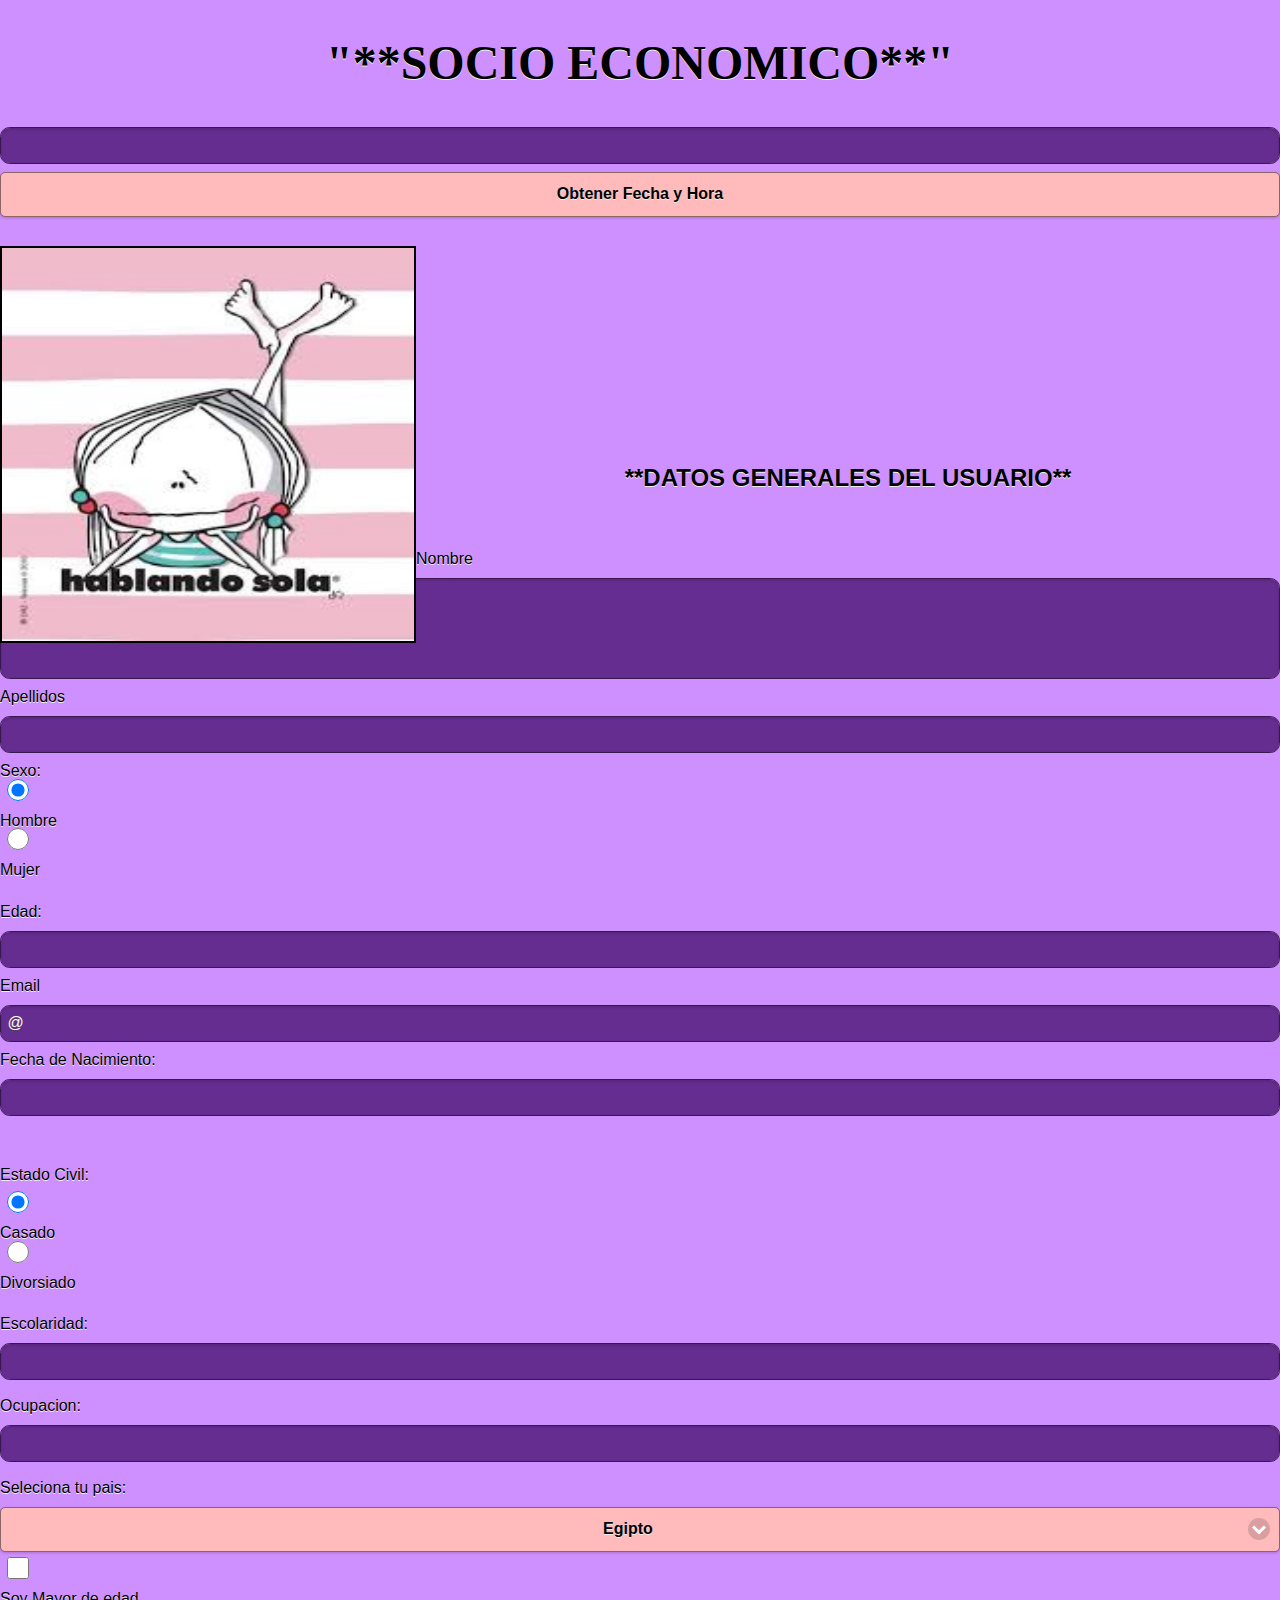
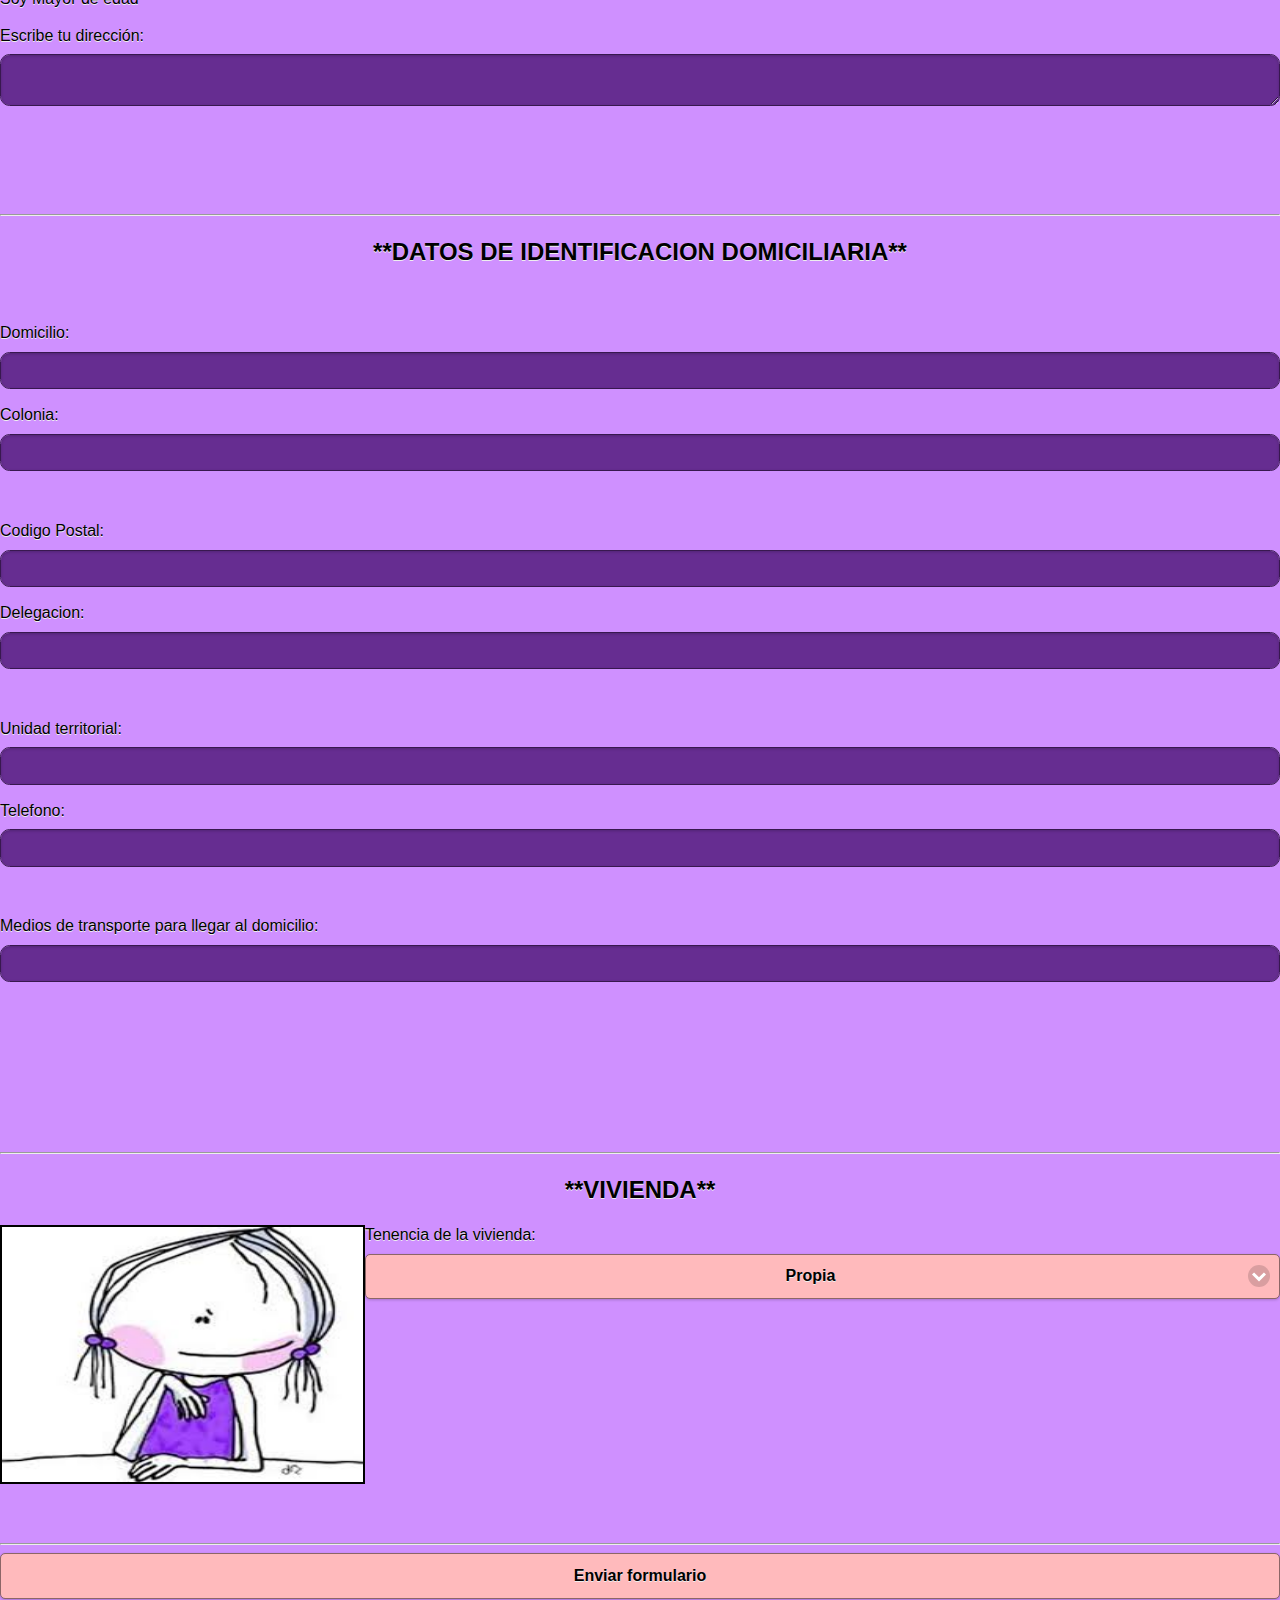
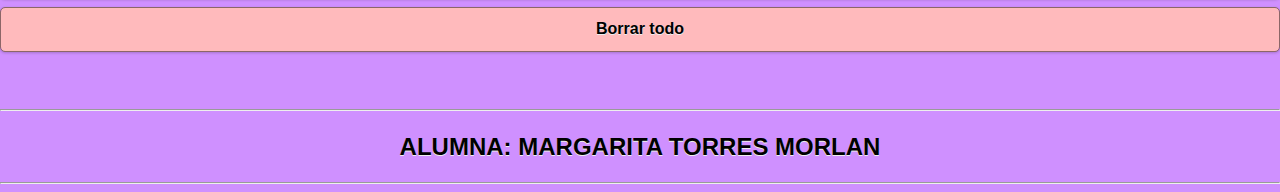
==== commit 6927341b: "subida6" ====
--- a/index.html
+++ b/index.html
@@ -28,7 +28,7 @@
 <div align="center"><br>
   <img src="imagenes/sola8.jpg" width="412" height="393" border="2" align="left">  
   <h2>&nbsp;</h2>
-  <br><br><br><br><br><br><br><br><br><br><br><br><br><br><br><br>
+  <br><br><br><br><br><br>
   <h2>**DATOS GENERALES DEL USUARIO**</h2>
 </div>
 <form>
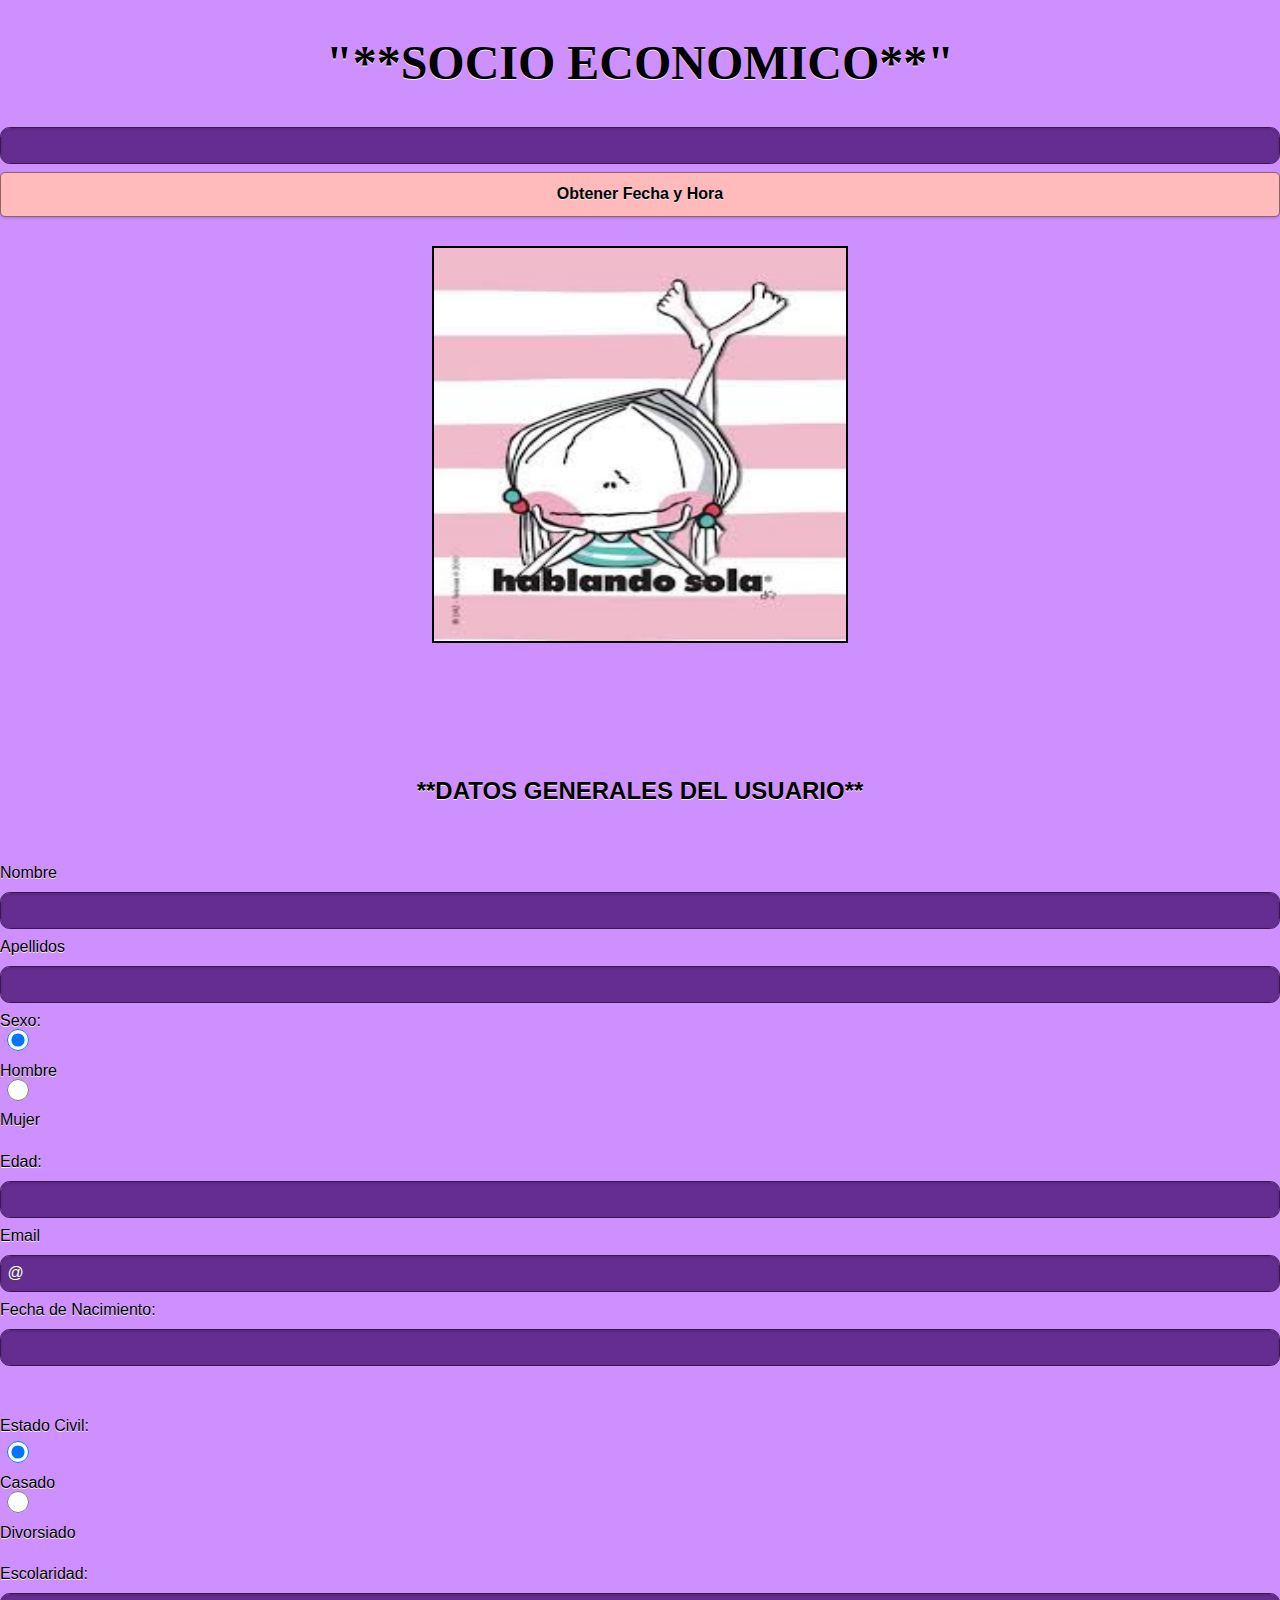
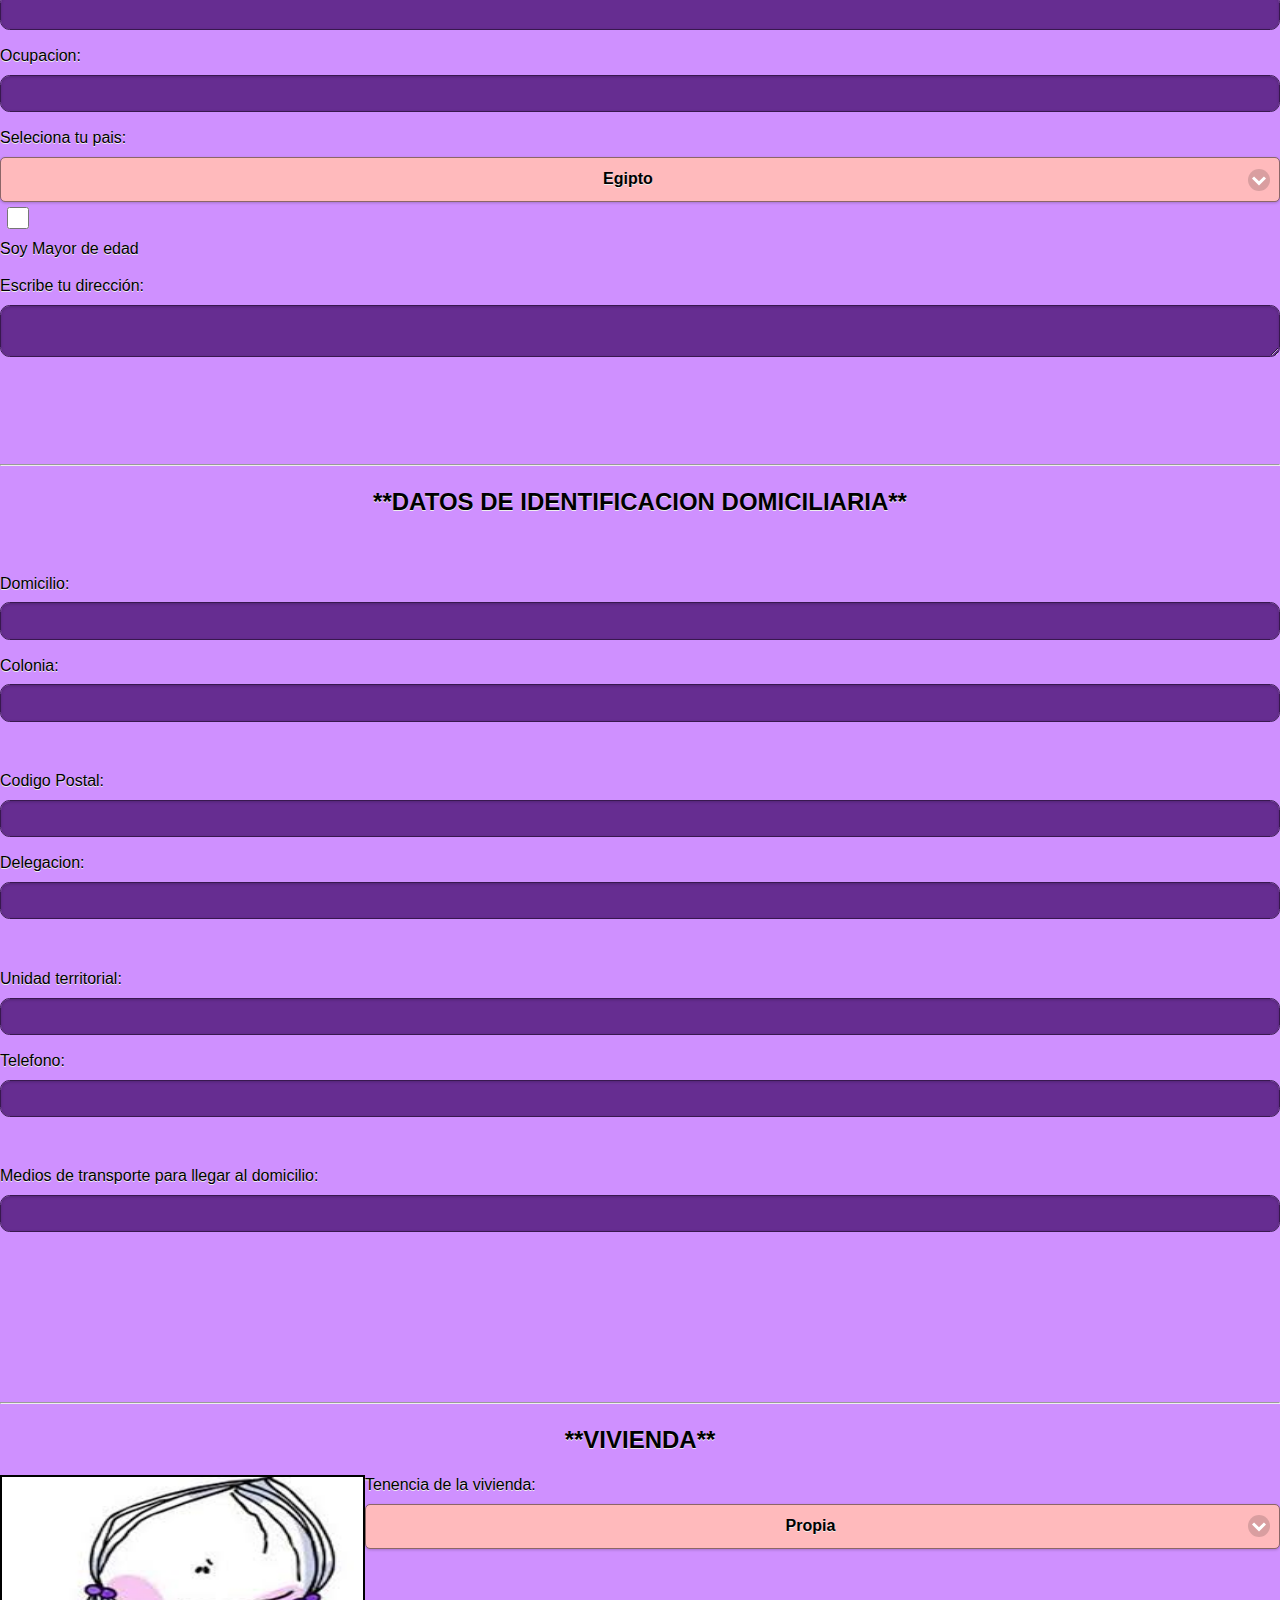
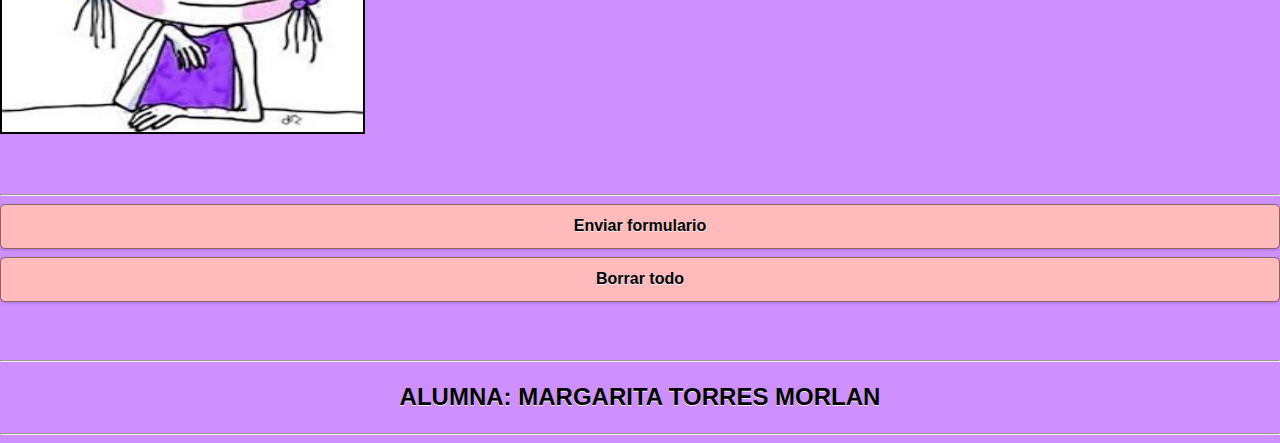
==== commit 64c7b89e: "subida7" ====
--- a/index.html
+++ b/index.html
@@ -26,9 +26,9 @@
 <input type="button" value="Obtener Fecha y Hora" onClick="fechahora()">
 </form>
 <div align="center"><br>
-  <img src="imagenes/sola8.jpg" width="412" height="393" border="2" align="left">  
+  <img src="imagenes/sola8.jpg" width="412" height="393" border="2" align="center">  
   <h2>&nbsp;</h2>
-  <br><br><br><br><br><br>
+  <br><br>
   <h2>**DATOS GENERALES DEL USUARIO**</h2>
 </div>
 <form>
